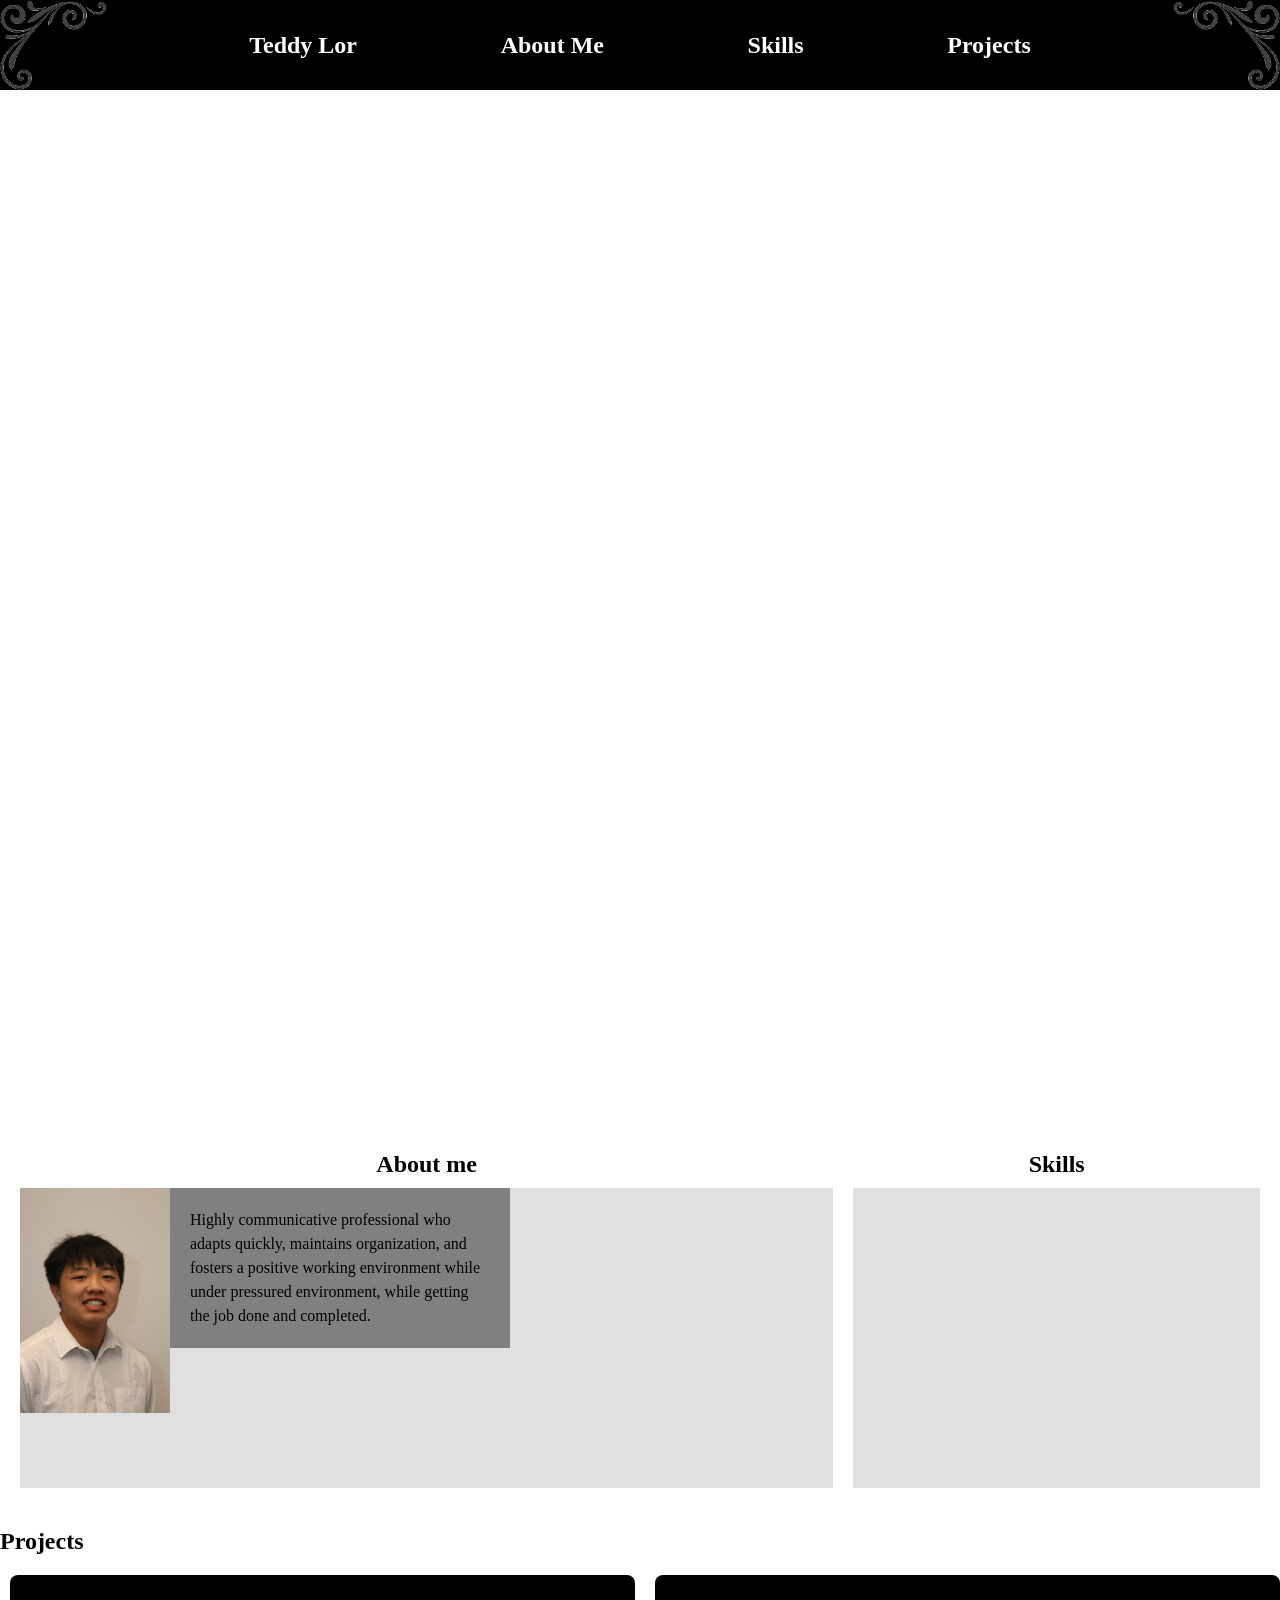
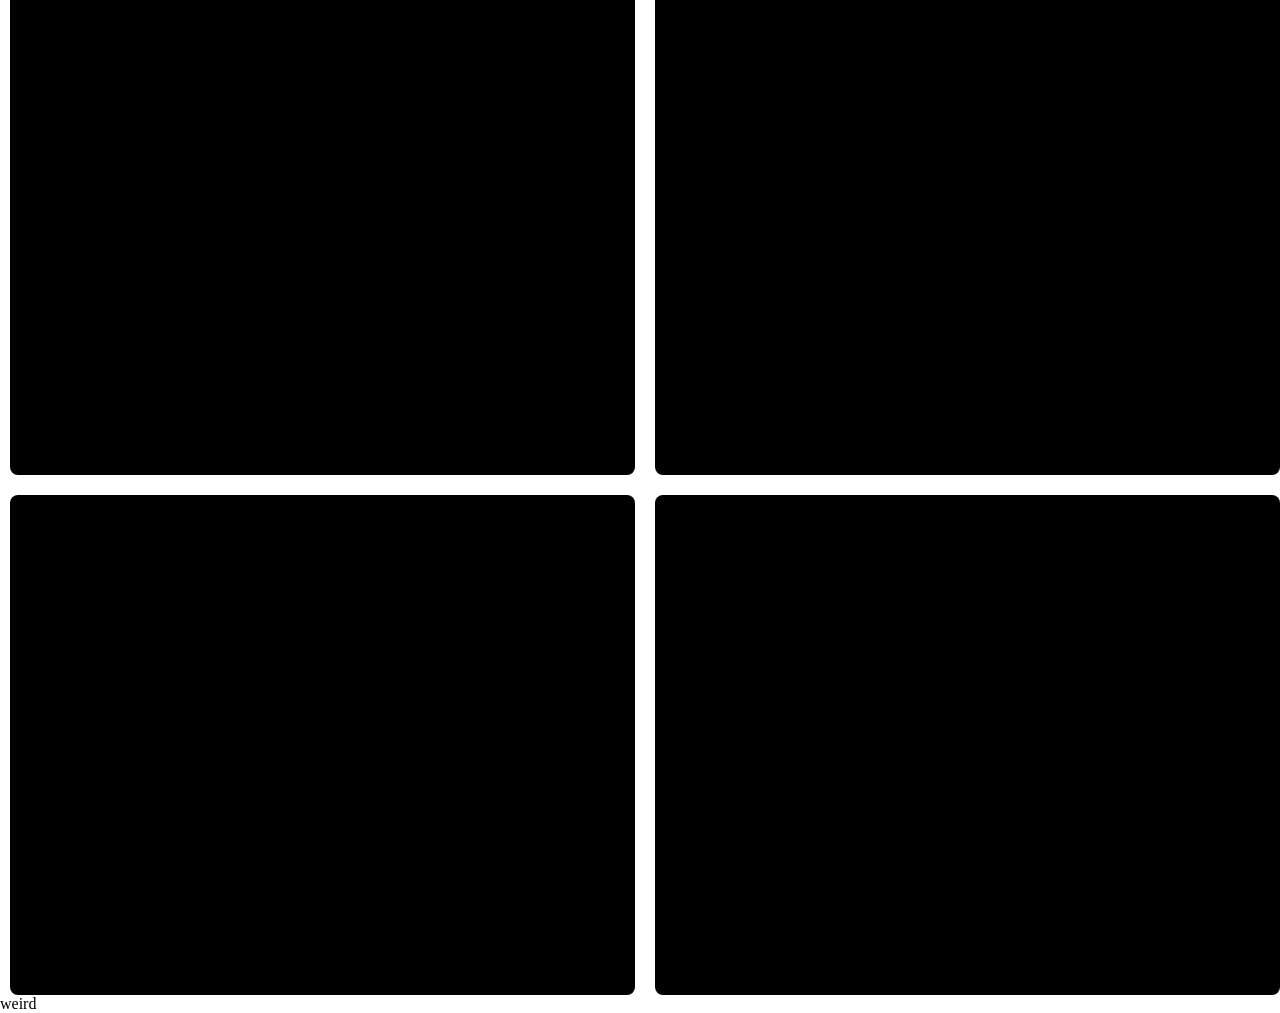
==== index.html @ a26bd7d4 "yelp 2nd" ====
<!DOCTYPE html>
<html lang="en">
<script src="script.js"></script>

<head>
    <link rel="stylesheet" href="style.css">
</head>

<body>
    <nav class="nav">
        <Img src="Leftnav.png"> </Img>
        <h1>Teddy Lor</h1>
        <h1 id="AboutMe">About Me</h1>
        <h1 id="Skills">Skills</h1>
        <h1 id="Projects">Projects</h1>
        <Img src="rightnav.png"> </Img>
    </nav>

    <main class="loop">
        <video width="2035px" autoplay muted loop>
            <source src="loop.mp4" type="video/mp4">
            Your browser does not support this video tag.
        </video>

        <section>

            <article class="all">
                <div class="column about-section">
                    <h2 id="AboutMe">About me</h2>
                    <div class="content-box about-content">
                        <img src="me.JPG" alt="myface" class="me">
                        <div class="textMe">
                            Highly communicative professional who adapts quickly, maintains
                            organization, and fosters a positive working environment while
                            under pressured environment, while getting the job done and completed.
                        </div>
                    </div>
                </div>

                <div class="column skills-section">
                    <h2 id="Skills">Skills</h2>
                    <div class="content-box skills-content">
                    </div>
                </div>
            </article>
            <h1>Projects</h1>
            <section class="Projects" id="Projects">
                <div class="proj"><img src=""></div>
                <div class="proj"><img src=""></div>
                <div class="proj"><img src=""></div>
                <div class="proj"><img src=""></div>
            </section>
        </section>
    </main>
    <script src="script.js"></script>
</body>
<footer>
    weird
</footer>





</html>
---- style.css ----
body {
    margin: 0%;
    padding: 0%;
}
.nav {
    display: flex;
    justify-content: space-between;
    align-items: center;
    background-color: black;
    color: white;
}
.nav img {
    height: 90px;
    color: white; 
    /* does nothing(color) */
}
video::-webkit-media-controls-panel {
    display: none; 
    opacity: 0;
}
.me {
    width: 5600px;
    height: fit-content;
}

.textMe {
    background-color: grey;
    width: 300px;

}
.head1 {
display: flex;
justify-content: space-around
}
.Projects {
    display: grid;
    grid-template-columns: repeat(2, 1fr); 
    gap: 20px; 
    padding-left: 10px;
  }
  
  .proj {
    background-color: black;
    height: 500px;
    border-radius: 8px;
  }
.all {
    display: flex;
    gap: 20px; 
    padding: 20px;
    font-family: serif;
}
.column {
    display: flex;
    flex-direction: column;
}
.about-section {
    flex: 2;/* exspands the box size width and makes it even */
}
.skills-section {
    flex: 1; /* exspands the box */
}
h2 {
    text-align: center;
    margin-bottom: 10px;
}
.content-box {
    background-color: #e0e0e0; 
    min-height: 300px;
    display: flex;
}
.about-content {
    display: flex;
    align-items: flex-start; 
}
.me {
    width: 150px; 
    height: auto;

}
.textMe {
    padding: 20px;
    line-height: 1.5;
}
.img.me {

}
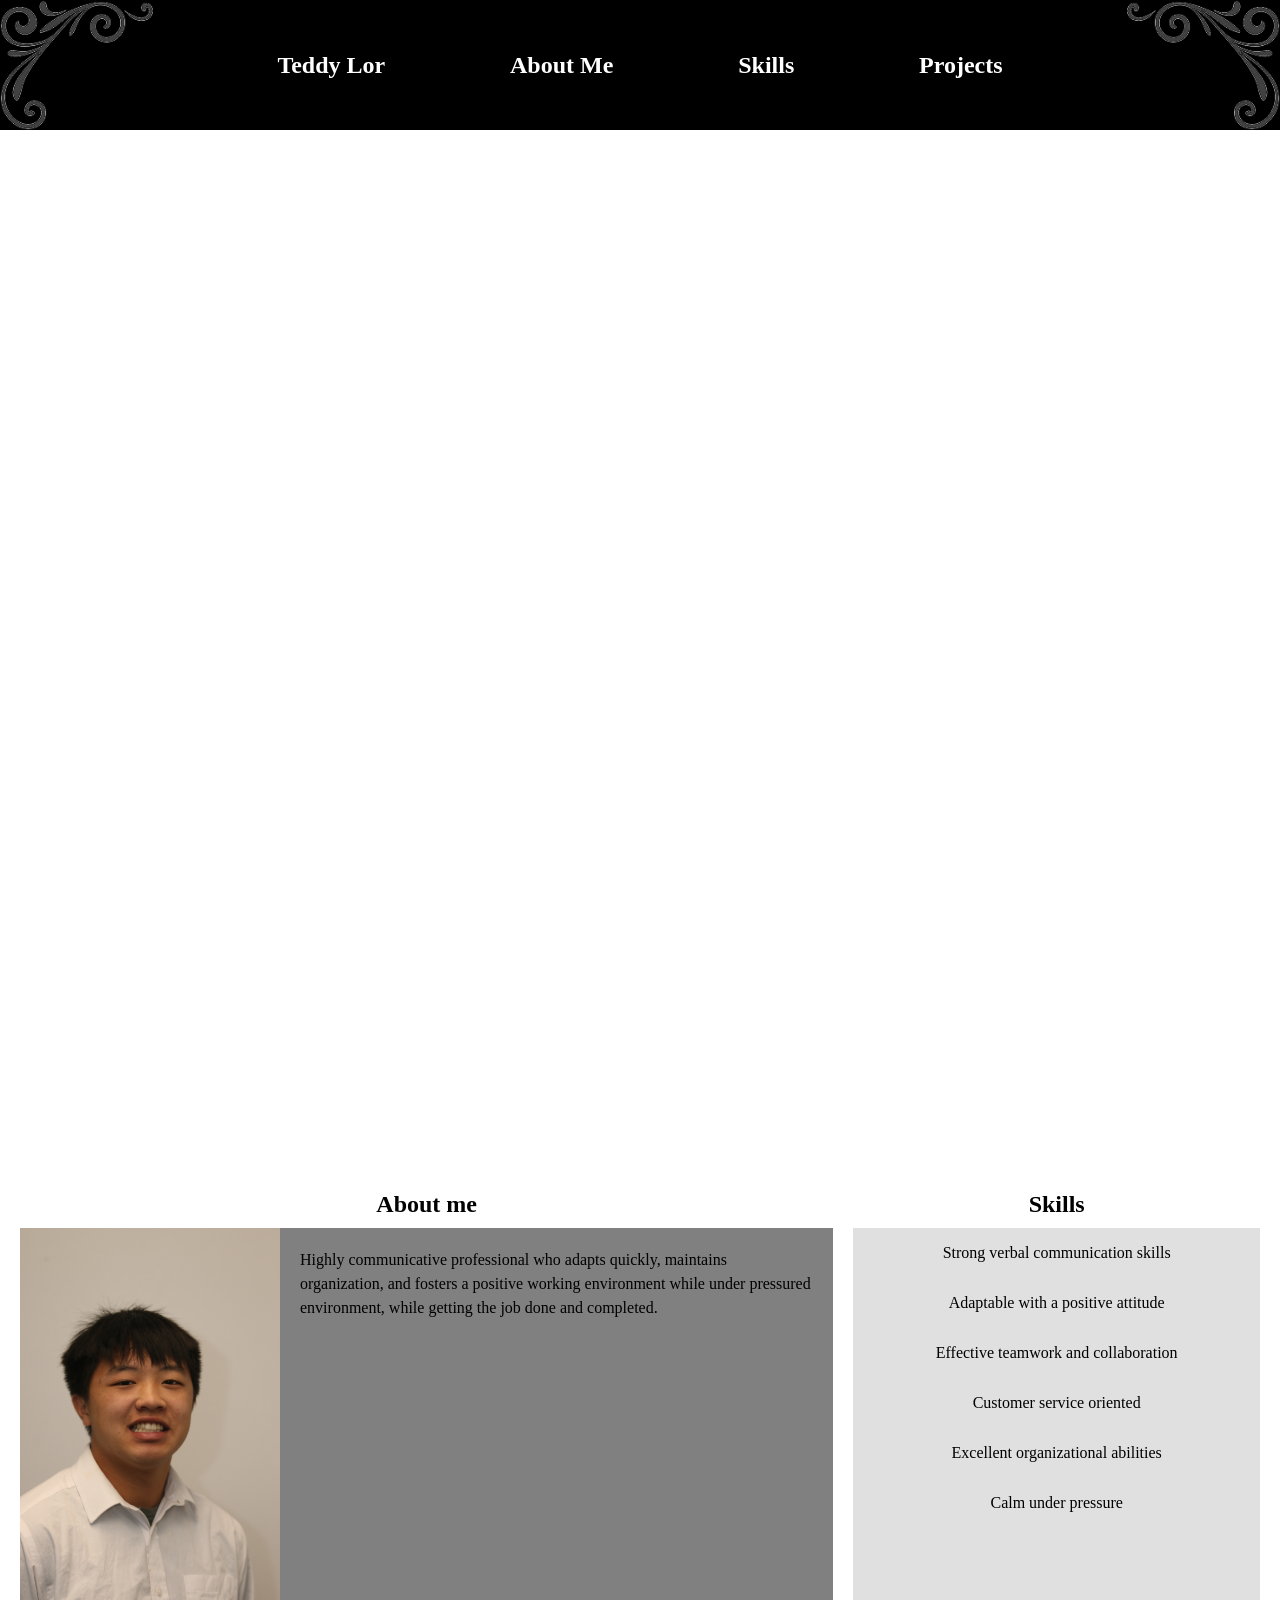
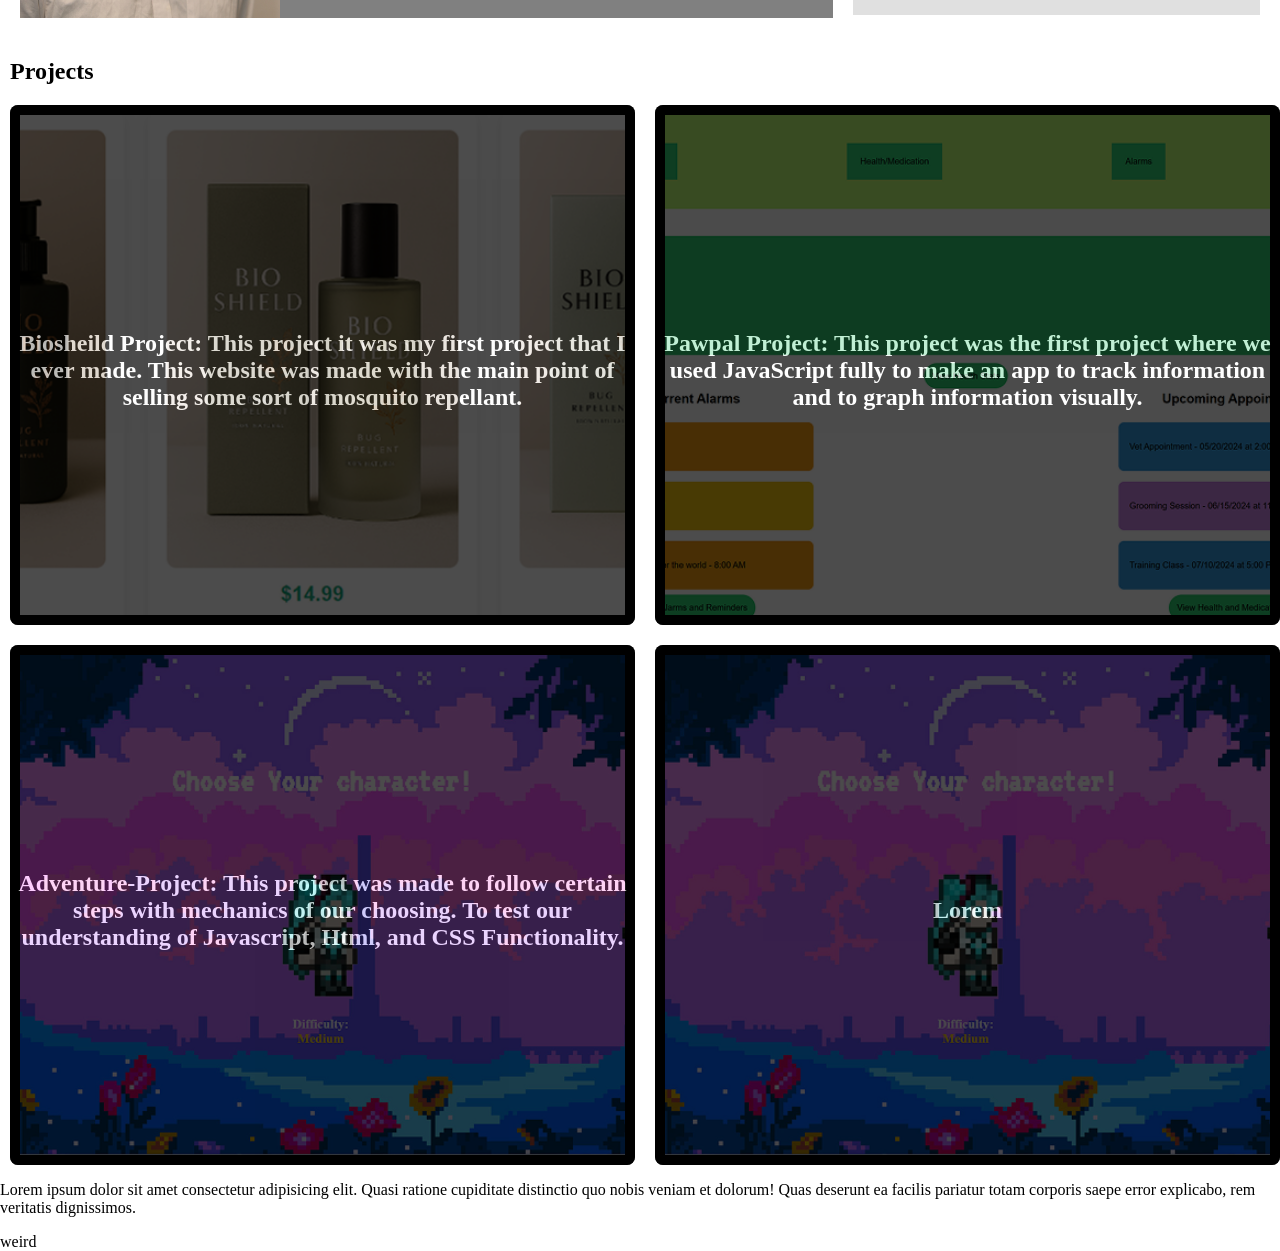
==== commit efc819d8: "w new" ====
--- a/index.html
+++ b/index.html
@@ -1,6 +1,6 @@
 <!DOCTYPE html>
 <html lang="en">
-<script src="script.js"></script>
+
 
 <head>
     <link rel="stylesheet" href="style.css">
@@ -25,31 +25,38 @@
         <section>
 
             <article class="all">
-                <div class="column about-section">
+                <section class="column about-section">
                     <h2 id="AboutMe">About me</h2>
                     <div class="content-box about-content">
-                        <img src="me.JPG" alt="myface" class="me">
-                        <div class="textMe">
+                        <img src="me.JPG" alt="myface" class="myface">
+                        <p class="textMe">
                             Highly communicative professional who adapts quickly, maintains
                             organization, and fosters a positive working environment while
                             under pressured environment, while getting the job done and completed.
-                        </div>
+                        </p>
                     </div>
-                </div>
+                </section>
 
-                <div class="column skills-section">
+                <section class="column skills-section">
                     <h2 id="Skills">Skills</h2>
                     <div class="content-box skills-content">
+                            <p>Strong verbal communication skills</p>
+                            <p>Adaptable with a positive attitude</p>
+                            <p>Effective teamwork and collaboration</p>
+                            <p>Customer service oriented</p>
+                            <p>Excellent organizational abilities</p>
+                            <p>Calm under pressure</p>
                     </div>
-                </div>
+                </section>
             </article>
-            <h1>Projects</h1>
+            <h1 class="proTitle">Projects</h1>
             <section class="Projects" id="Projects">
-                <div class="proj"><img src=""></div>
-                <div class="proj"><img src=""></div>
-                <div class="proj"><img src=""></div>
-                <div class="proj"><img src=""></div>
+                <div class="proj" id="Pro1" data-title="Biosheild Project: This project it was my first project that I ever made. This website was made with the main point of selling some sort of mosquito repellant."><img class="pro" src="Proj1.png"></div>
+                <div class="proj" id="Pro2" data-title="Pawpal Project: This project was the first project where we used JavaScript fully to make an app to track information and to graph information visually."><img class="pro" src="Proj2.png"></div>
+                <div class="proj" id="Pro3" data-title="Adventure-Project: This project was made to follow certain steps with mechanics of our choosing. To test our understanding of Javascript, Html, and CSS Functionality."><img class="pro" src="Proj3.png"></div>
+                <div class="proj" id="Pro4" data-title="Lorem"><img class="pro" src="Proj3.png"></div>
             </section>
+            <p>Lorem ipsum dolor sit amet consectetur adipisicing elit. Quasi ratione cupiditate distinctio quo nobis veniam et dolorum! Quas deserunt ea facilis pariatur totam corporis saepe error explicabo, rem veritatis dignissimos.</p>
         </section>
     </main>
     <script src="script.js"></script>
--- a/style.css
+++ b/style.css
@@ -8,9 +8,11 @@
     align-items: center;
     background-color: black;
     color: white;
+    margin: 0%;
+    padding: 0%;
 }
 .nav img {
-    height: 90px;
+    height: 130px;
     color: white; 
     /* does nothing(color) */
 }
@@ -18,14 +20,16 @@
     display: none; 
     opacity: 0;
 }
-.me {
-    width: 5600px;
-    height: fit-content;
+.myface {
+    height: 390px;
 }
 
 .textMe {
     background-color: grey;
-    width: 300px;
+    width: fit-content;
+    height: 350px;
+    margin: 0%;
+    padding: 0%;
 
 }
 .head1 {
@@ -39,11 +43,7 @@
     padding-left: 10px;
   }
   
-  .proj {
-    background-color: black;
-    height: 500px;
-    border-radius: 8px;
-  }
+
 .all {
     display: flex;
     gap: 20px; 
@@ -59,6 +59,7 @@
 }
 .skills-section {
     flex: 1; /* exspands the box */
+    height: 400px;
 }
 h2 {
     text-align: center;
@@ -66,7 +67,7 @@
 }
 .content-box {
     background-color: #e0e0e0; 
-    min-height: 300px;
+    height: fit-content;
     display: flex;
 }
 .about-content {
@@ -82,6 +83,46 @@
     padding: 20px;
     line-height: 1.5;
 }
-.img.me {
+.skills-content {
+    display: flex;
+    flex-direction: column;
+    justify-content: center;
+    align-items: center;
+    padding-bottom: 87px;
+}
+.proj {
+    display: flex;
+    align-content: center;
+    border-radius: 15px;
+    padding: 10px;
+    gap: 10px;
+    position: relative;
+    background-color: black;
+    height: 500px;
+    border-radius: 8px;
+    overflow: hidden;
+}
+.pro {
+    width: 100%;  
+    height: 100%;
+    object-fit: cover;
+}
+.proTitle {
+    padding-left: 10px;
+}
 
+.overlay {
+    position: absolute;
+    color: white;
+    top: 0;
+    left: 0;
+    width: 100%;
+    height: 100%;
+    background: black;
+    opacity: 70%;
+    transition: opacity 0.5s ease;
+    display: flex;
+    justify-content: center;
+    flex-direction: column;
+    align-items: center;
 }
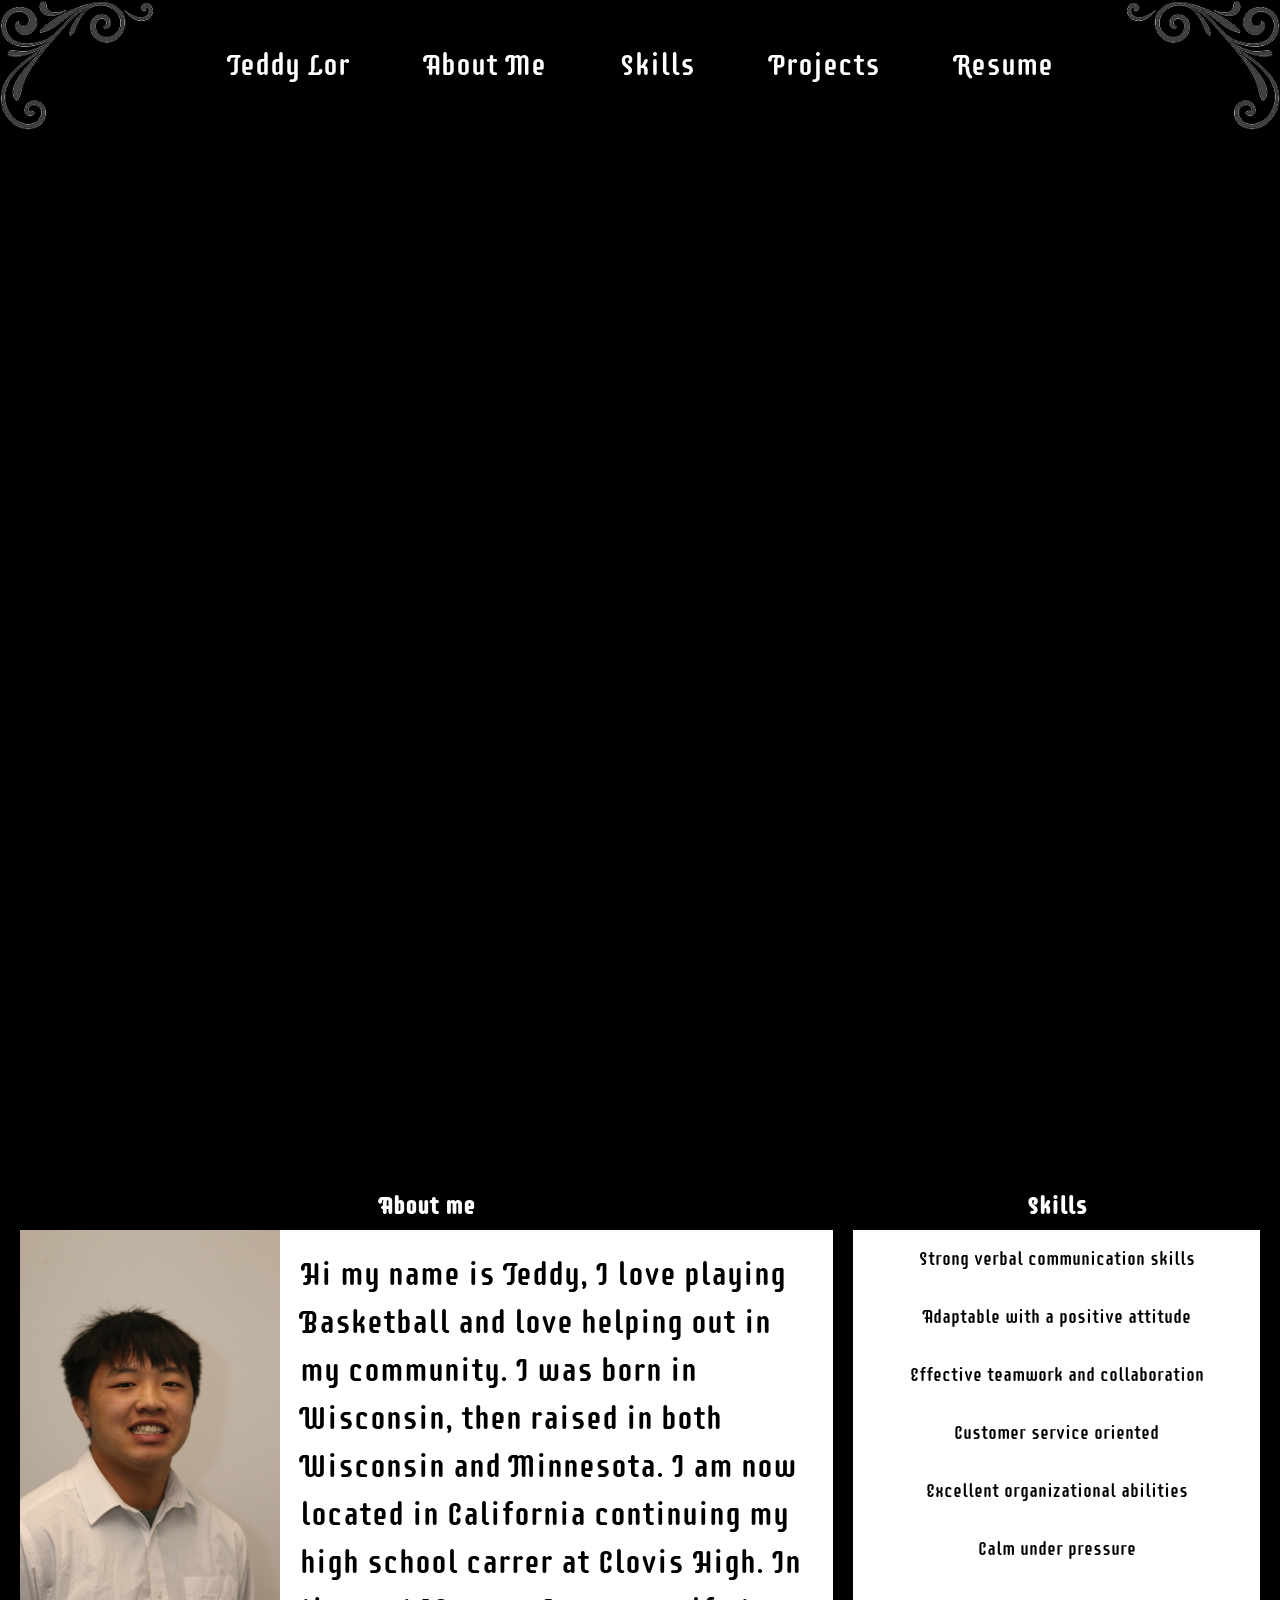
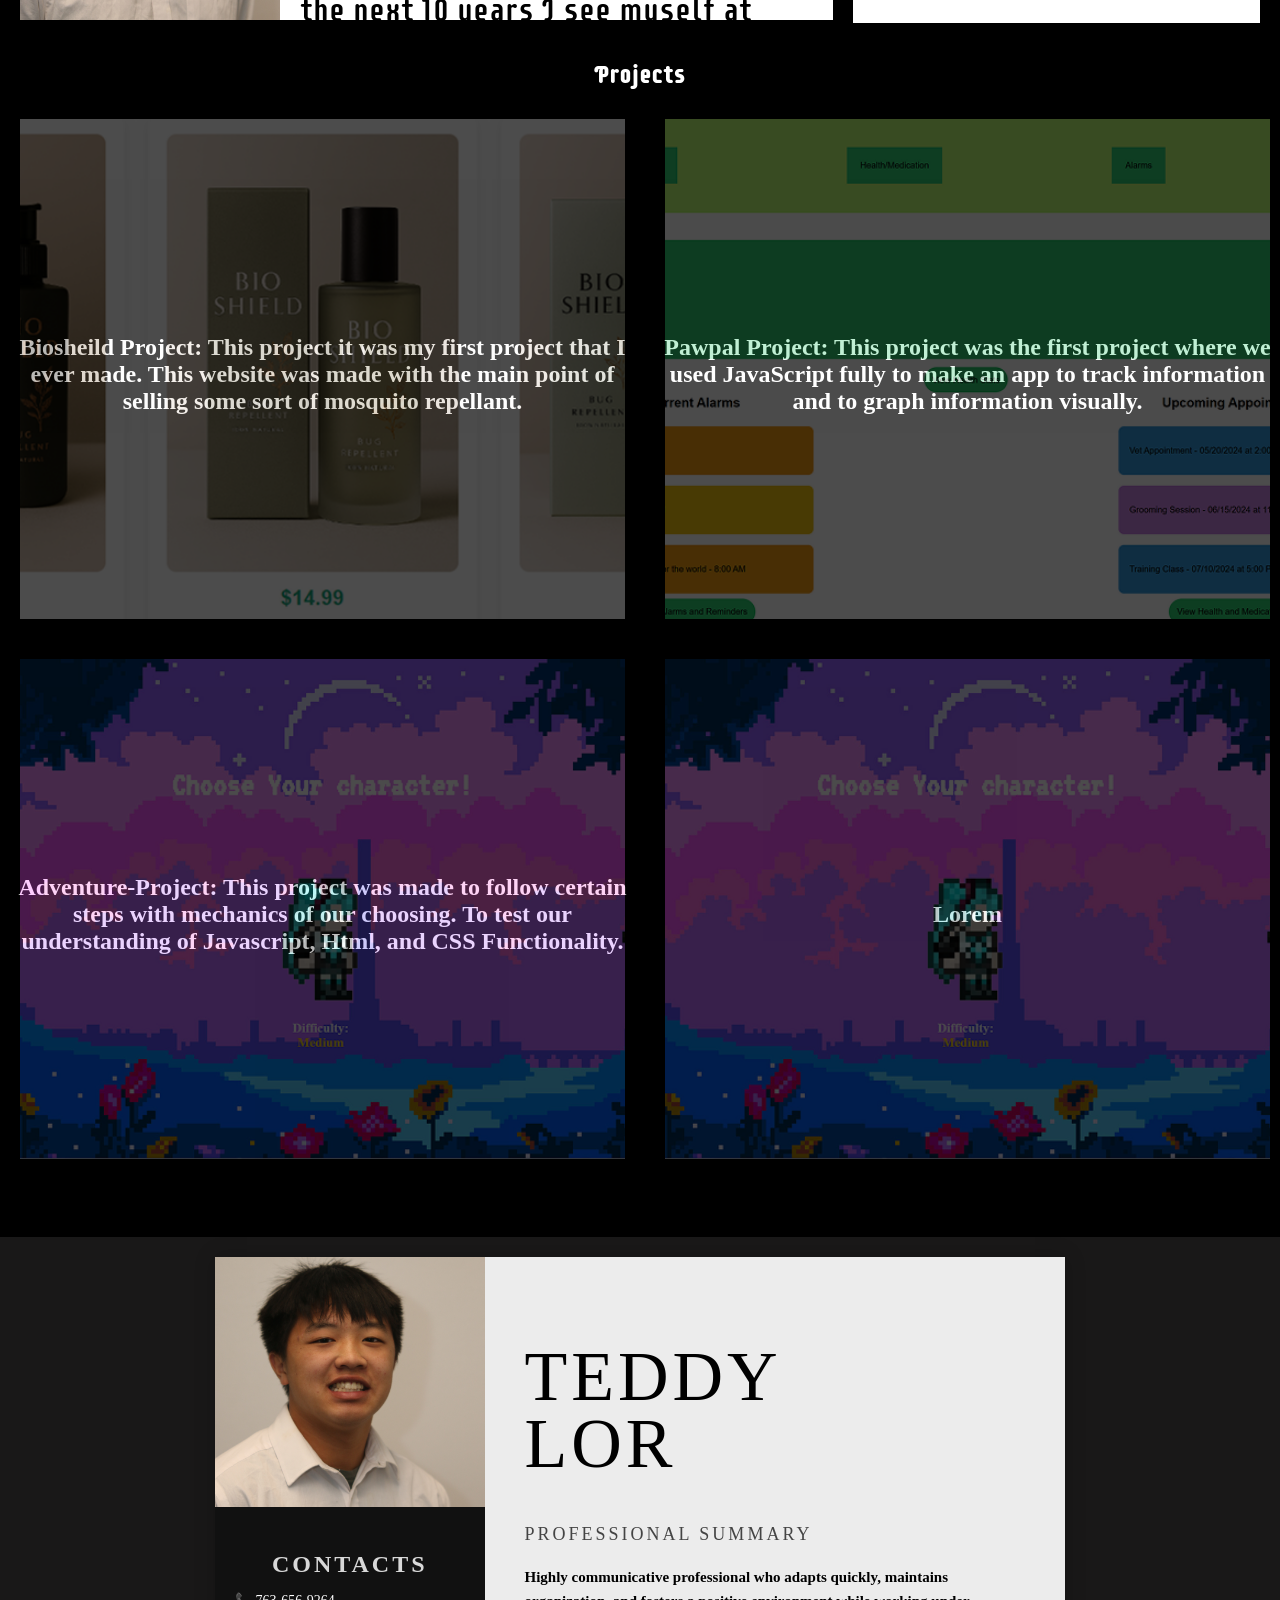
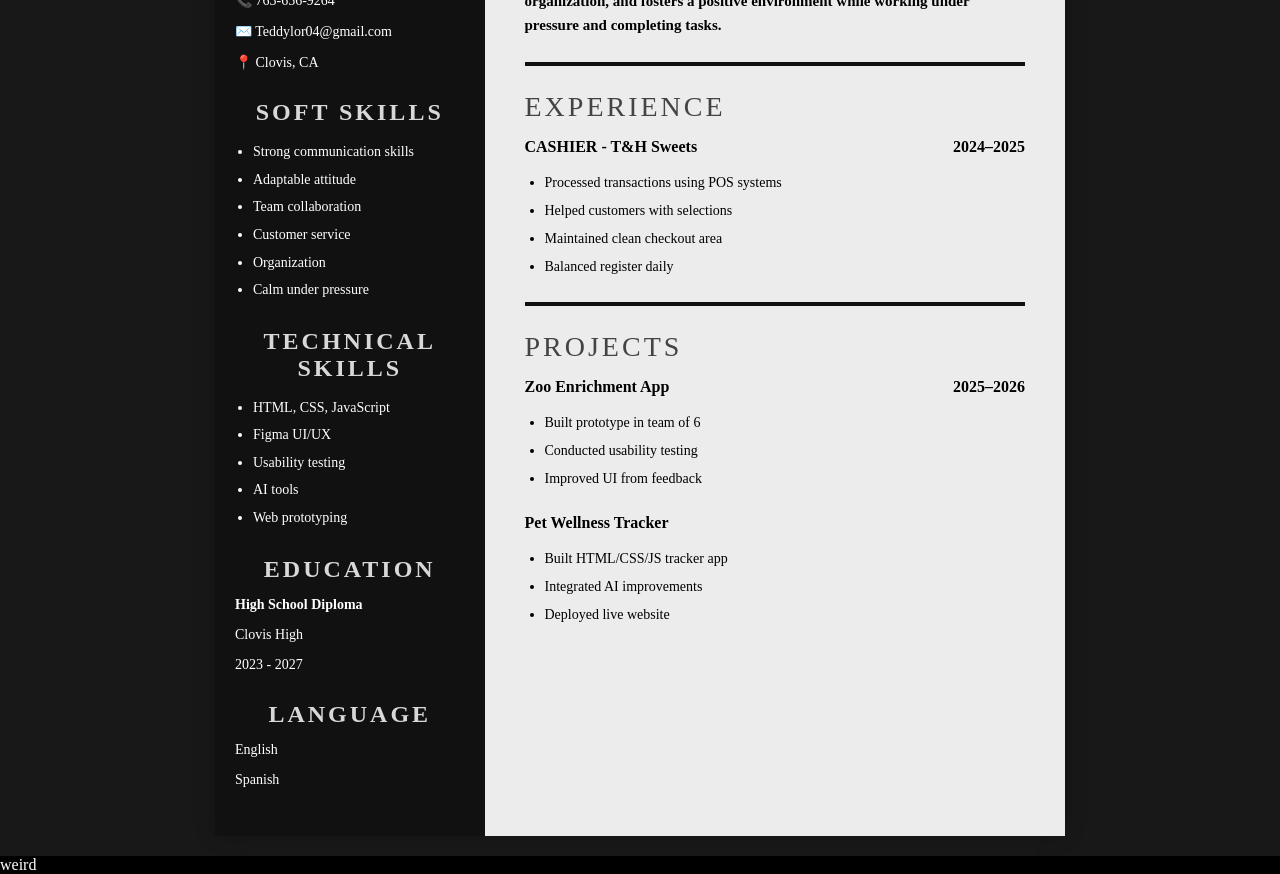
==== commit 130e6e37: "yay. 2nd" ====
--- a/index.html
+++ b/index.html
@@ -5,16 +5,18 @@
 <head>
     <link rel="stylesheet" href="style.css">
 </head>
+<nav class="nav">
+    <Img src="Leftnav.png"> </Img>
+    <a href= "#AboutMe">Teddy Lor</a>
+    <a href="#AboutMe">About Me</a>
+    <a href="#Skills">Skills</a>
+    <a href="#Projects">Projects</a>
+    <a href="#resume">Resume</a>
+    <Img src="rightnav.png"> </Img>
+</nav>
 
 <body>
-    <nav class="nav">
-        <Img src="Leftnav.png"> </Img>
-        <h1>Teddy Lor</h1>
-        <h1 id="AboutMe">About Me</h1>
-        <h1 id="Skills">Skills</h1>
-        <h1 id="Projects">Projects</h1>
-        <Img src="rightnav.png"> </Img>
-    </nav>
+
 
     <main class="loop">
         <video width="2035px" autoplay muted loop>
@@ -26,47 +28,165 @@
 
             <article class="all">
                 <section class="column about-section">
-                    <h2 id="AboutMe">About me</h2>
+                    <h2 class="AboutMe" id="AboutMe">About me</h2>
                     <div class="content-box about-content">
                         <img src="me.JPG" alt="myface" class="myface">
                         <p class="textMe">
-                            Highly communicative professional who adapts quickly, maintains
-                            organization, and fosters a positive working environment while
-                            under pressured environment, while getting the job done and completed.
-                        </p>
+                            Hi my name is Teddy, I love playing Basketball and love helping out in my community. I was
+                            born in Wisconsin, then raised in both Wisconsin and Minnesota. I am now located in
+                            California continuing my high school carrer at Clovis High.
+                            In the next 10 years I see myself at Fresno state taking my physchology major with a part
+                            time job. Thank you for your time and consideration.
                     </div>
                 </section>
 
                 <section class="column skills-section">
-                    <h2 id="Skills">Skills</h2>
+                    <h2 class="Skills" id="Skills">Skills</h2>
                     <div class="content-box skills-content">
-                            <p>Strong verbal communication skills</p>
-                            <p>Adaptable with a positive attitude</p>
-                            <p>Effective teamwork and collaboration</p>
-                            <p>Customer service oriented</p>
-                            <p>Excellent organizational abilities</p>
-                            <p>Calm under pressure</p>
+                        <p>Strong verbal communication skills</p>
+                        <p>Adaptable with a positive attitude</p>
+                        <p>Effective teamwork and collaboration</p>
+                        <p>Customer service oriented</p>
+                        <p>Excellent organizational abilities</p>
+                        <p>Calm under pressure</p>
                     </div>
                 </section>
             </article>
             <h1 class="proTitle">Projects</h1>
             <section class="Projects" id="Projects">
-                <div class="proj" id="Pro1" data-title="Biosheild Project: This project it was my first project that I ever made. This website was made with the main point of selling some sort of mosquito repellant."><img class="pro" src="Proj1.png"></div>
-                <div class="proj" id="Pro2" data-title="Pawpal Project: This project was the first project where we used JavaScript fully to make an app to track information and to graph information visually."><img class="pro" src="Proj2.png"></div>
-                <div class="proj" id="Pro3" data-title="Adventure-Project: This project was made to follow certain steps with mechanics of our choosing. To test our understanding of Javascript, Html, and CSS Functionality."><img class="pro" src="Proj3.png"></div>
+                <div class="proj" id="Pro1"
+                    data-title="Biosheild Project: This project it was my first project that I ever made. This website was made with the main point of selling some sort of mosquito repellant.">
+                    <img class="pro" src="Proj1.png"></div>
+                <div class="proj" id="Pro2"
+                    data-title="Pawpal Project: This project was the first project where we used JavaScript fully to make an app to track information and to graph information visually.">
+                    <img class="pro" src="Proj2.png"></div>
+                <div class="proj" id="Pro3"
+                    data-title="Adventure-Project: This project was made to follow certain steps with mechanics of our choosing. To test our understanding of Javascript, Html, and CSS Functionality.">
+                    <img class="pro" src="Proj3.png"></div>
                 <div class="proj" id="Pro4" data-title="Lorem"><img class="pro" src="Proj3.png"></div>
             </section>
-            <p>Lorem ipsum dolor sit amet consectetur adipisicing elit. Quasi ratione cupiditate distinctio quo nobis veniam et dolorum! Quas deserunt ea facilis pariatur totam corporis saepe error explicabo, rem veritatis dignissimos.</p>
+            <section class="3d stuff">
+
+            </section>
+            <p>Lorem ipsum dolor sit amet consectetur adipisicing elit. Quasi ratione cupiditate distinctio quo nobis
+                veniam et dolorum! Quas deserunt ea facilis pariatur totam corporis saepe error explicabo, rem veritatis
+                dignissimos.</p>
         </section>
     </main>
+    <div class="page">
+        <div class="resume" id="resume">
+            <div class="left">
+                <div class="img-box">
+                    <img src="me.JPG" />
+                </div>
+                <div class="left-content">
+                    <div class="section">
+                        <h2>CONTACTS</h2>
+                        <p>📞 763-656-9264</p>
+                        <p>✉️ Teddylor04@gmail.com</p>
+                        <p>📍 Clovis, CA</p>
+                    </div>
+                    <div class="section">
+                        <h2>SOFT SKILLS</h2>
+                        <ul>
+                            <li>Strong communication skills</li>
+                            <li>Adaptable attitude</li>
+                            <li>Team collaboration</li>
+                            <li>Customer service</li>
+                            <li>Organization</li>
+                            <li>Calm under pressure</li>
+                        </ul>
+                    </div>
+                    <div class="section">
+                        <h2>TECHNICAL SKILLS</h2>
+                        <ul>
+                            <li>HTML, CSS, JavaScript</li>
+                            <li>Figma UI/UX</li>
+                            <li>Usability testing</li>
+                            <li>AI tools</li>
+                            <li>Web prototyping</li>
+                        </ul>
+                    </div>
+                    <div class="section">
+                        <h2>EDUCATION</h2>
+                        <p><b>High School Diploma</b></p>
+                        <p>Clovis High</p>
+                        <p>2023 - 2027</p>
+                    </div>
+
+                    <div class="section">
+                        <h2>LANGUAGE</h2>
+                        <p>English</p>
+                        <p>Spanish</p>
+                    </div>
+
+                </div>
+            </div>
+            <div class="right">
+
+                <div class="name">
+                    <h1>TEDDY<br>LOR</h1>
+                    <div class="subtitle">PROFESSIONAL SUMMARY</div>
+                    <div class="summary">
+                        Highly communicative professional who adapts quickly,
+                        maintains organization, and fosters a positive environment
+                        while working under pressure and completing tasks.
+                    </div>
+                </div>
+
+                <div class="line"></div>
+
+                <div class="title">EXPERIENCE</div>
+
+                <div class="item">
+                    <div class="item-header">
+                        <span>CASHIER - T&H Sweets</span>
+                        <span>2024–2025</span>
+                    </div>
+                    <ul>
+                        <li>Processed transactions using POS systems</li>
+                        <li>Helped customers with selections</li>
+                        <li>Maintained clean checkout area</li>
+                        <li>Balanced register daily</li>
+                    </ul>
+                </div>
+
+                <div class="line"></div>
+
+                <div class="title">PROJECTS</div>
+
+                <div class="item">
+                    <div class="item-header">
+                        <span>Zoo Enrichment App</span>
+                        <span>2025–2026</span>
+                    </div>
+                    <ul>
+                        <li>Built prototype in team of 6</li>
+                        <li>Conducted usability testing</li>
+                        <li>Improved UI from feedback</li>
+                    </ul>
+                </div>
+
+                <div class="item">
+                    <div class="item-header">
+                        <span>Pet Wellness Tracker</span>
+                    </div>
+                    <ul>
+                        <li>Built HTML/CSS/JS tracker app</li>
+                        <li>Integrated AI improvements</li>
+                        <li>Deployed live website</li>
+                    </ul>
+                </div>
+
+            </div>
+
+        </div>
+
+    </div>
     <script src="script.js"></script>
 </body>
 <footer>
     weird
 </footer>
 
-
-
-
-
 </html>
--- a/style.css
+++ b/style.css
@@ -1,7 +1,14 @@
+@import url('https://fonts.googleapis.com/css2?family=Supermercado+One&display=swap');
+@import url('https://fonts.googleapis.com/css2?family=Libre+Barcode+39&display=swap');
+@import url('https://fonts.cdnfonts.com/css/sans-comic-sans');
 body {
     margin: 0%;
     padding: 0%;
-}
+    background-color: black;
+}
+html {
+    scroll-behavior: smooth; /* Applies smooth scrolling document-wide */
+  }
 .nav {
     display: flex;
     justify-content: space-between;
@@ -10,6 +17,8 @@
     color: white;
     margin: 0%;
     padding: 0%;
+    font-family: "Supermercado One", cursive;
+    font-size: 30px;
 }
 .nav img {
     height: 130px;
@@ -25,7 +34,7 @@
 }
 
 .textMe {
-    background-color: grey;
+    background-color: rgb(255, 255, 255);
     width: fit-content;
     height: 350px;
     margin: 0%;
@@ -66,13 +75,15 @@
     margin-bottom: 10px;
 }
 .content-box {
-    background-color: #e0e0e0; 
+    background-color: #ffffff; 
     height: fit-content;
     display: flex;
 }
 .about-content {
     display: flex;
     align-items: flex-start; 
+    font-family: "Supermercado One", cursive;
+font-size: xx-large;
 }
 .me {
     width: 150px; 
@@ -88,7 +99,9 @@
     flex-direction: column;
     justify-content: center;
     align-items: center;
-    padding-bottom: 87px;
+    padding-bottom: 45px;
+    font-family: "Supermercado One", cursive;
+    font-size: large;
 }
 .proj {
     display: flex;
@@ -106,9 +119,14 @@
     width: 100%;  
     height: 100%;
     object-fit: cover;
+    display: flex;
+    justify-content: center;
 }
 .proTitle {
-    padding-left: 10px;
+    display: flex;
+    justify-content: center;
+    color: white;
+    font-family: "Supermercado One", cursive;
 }
 
 .overlay {
@@ -126,3 +144,161 @@
     flex-direction: column;
     align-items: center;
 }
+a {
+    color: rgb(255, 255, 255); /* Set to your desired color */
+    text-decoration: none; /* Optional: also removes the underline */
+  }
+.AboutMe {
+    color: white;
+    font-family: "Supermercado One", cursive;
+}
+.Skills {
+color: white;
+font-family: "Supermercado One", cursive;
+}
+
+footer {
+    color: white;
+}
+.BackBtn {
+    color: white;
+    font-family: "Supermercado One", cursive;
+    background-color: transparent;
+    width: 10px;
+    height: auto;
+    padding-left: 15px;
+    
+}
+
+.projText {
+    color: white;
+    font-size: large;
+    font-family: "Supermercado One" cursive;
+    display: flex;
+    flex-direction: column;
+    justify-content: center;
+    align-items: center;
+
+
+}
+/* resume stuff */
+.page{
+    background:#191818;
+    min-height:100vh;
+    display:flex;
+    justify-content:center;
+    align-items:center;
+    padding:20px;
+}
+
+.resume{
+    width:850px;
+    background:#ececec;
+    display:flex;
+    box-shadow:0 0 20px rgba(0,0,0,0.2);
+}
+
+/* LEFT SIDE */
+.left{
+    width:35%;
+    background:#111;
+    color:#fff;
+}
+
+.left .img-box img{
+    width:100%;
+    height:250px;
+    object-fit:cover;
+}
+
+.left-content{
+    padding:20px;
+}
+
+.section{
+    margin-bottom:28px;
+}
+
+.section h2{
+    font-size:24px;
+    letter-spacing:3px;
+    margin-bottom:12px;
+    color:#d8d8d8;
+}
+
+.section ul{
+    padding-left:18px;
+}
+
+.section li{
+    font-size:14px;
+    margin-bottom:8px;
+    line-height:1.4;
+}
+
+.section p{
+    font-size:14px;
+    margin-bottom:8px;
+}
+
+/* RIGHT SIDE */
+.right{
+    width:65%;
+    padding:40px;
+}
+
+.name h1{
+    font-size:70px;
+    font-weight:300;
+    letter-spacing:4px;
+    line-height:0.95;
+}
+
+.subtitle{
+    margin-top:10px;
+    font-size:18px;
+    letter-spacing:3px;
+    color:#444;
+}
+
+.summary{
+    margin-top:20px;
+    font-size:15px;
+    line-height:1.6;
+    font-weight:600;
+}
+
+.line{
+    height:4px;
+    background:#111;
+    margin:25px 0;
+}
+
+.title{
+    font-size:28px;
+    letter-spacing:3px;
+    color:#444;
+    margin-bottom:15px;
+    font-weight:300;
+}
+
+.item{
+    margin-bottom:25px;
+}
+
+.item-header{
+    display:flex;
+    justify-content:space-between;
+    font-weight:bold;
+    margin-bottom:5px;
+}
+
+.item ul{
+    padding-left:20px;
+}
+
+.item li{
+    font-size:14px;
+    margin-bottom:7px;
+    line-height:1.5;
+}
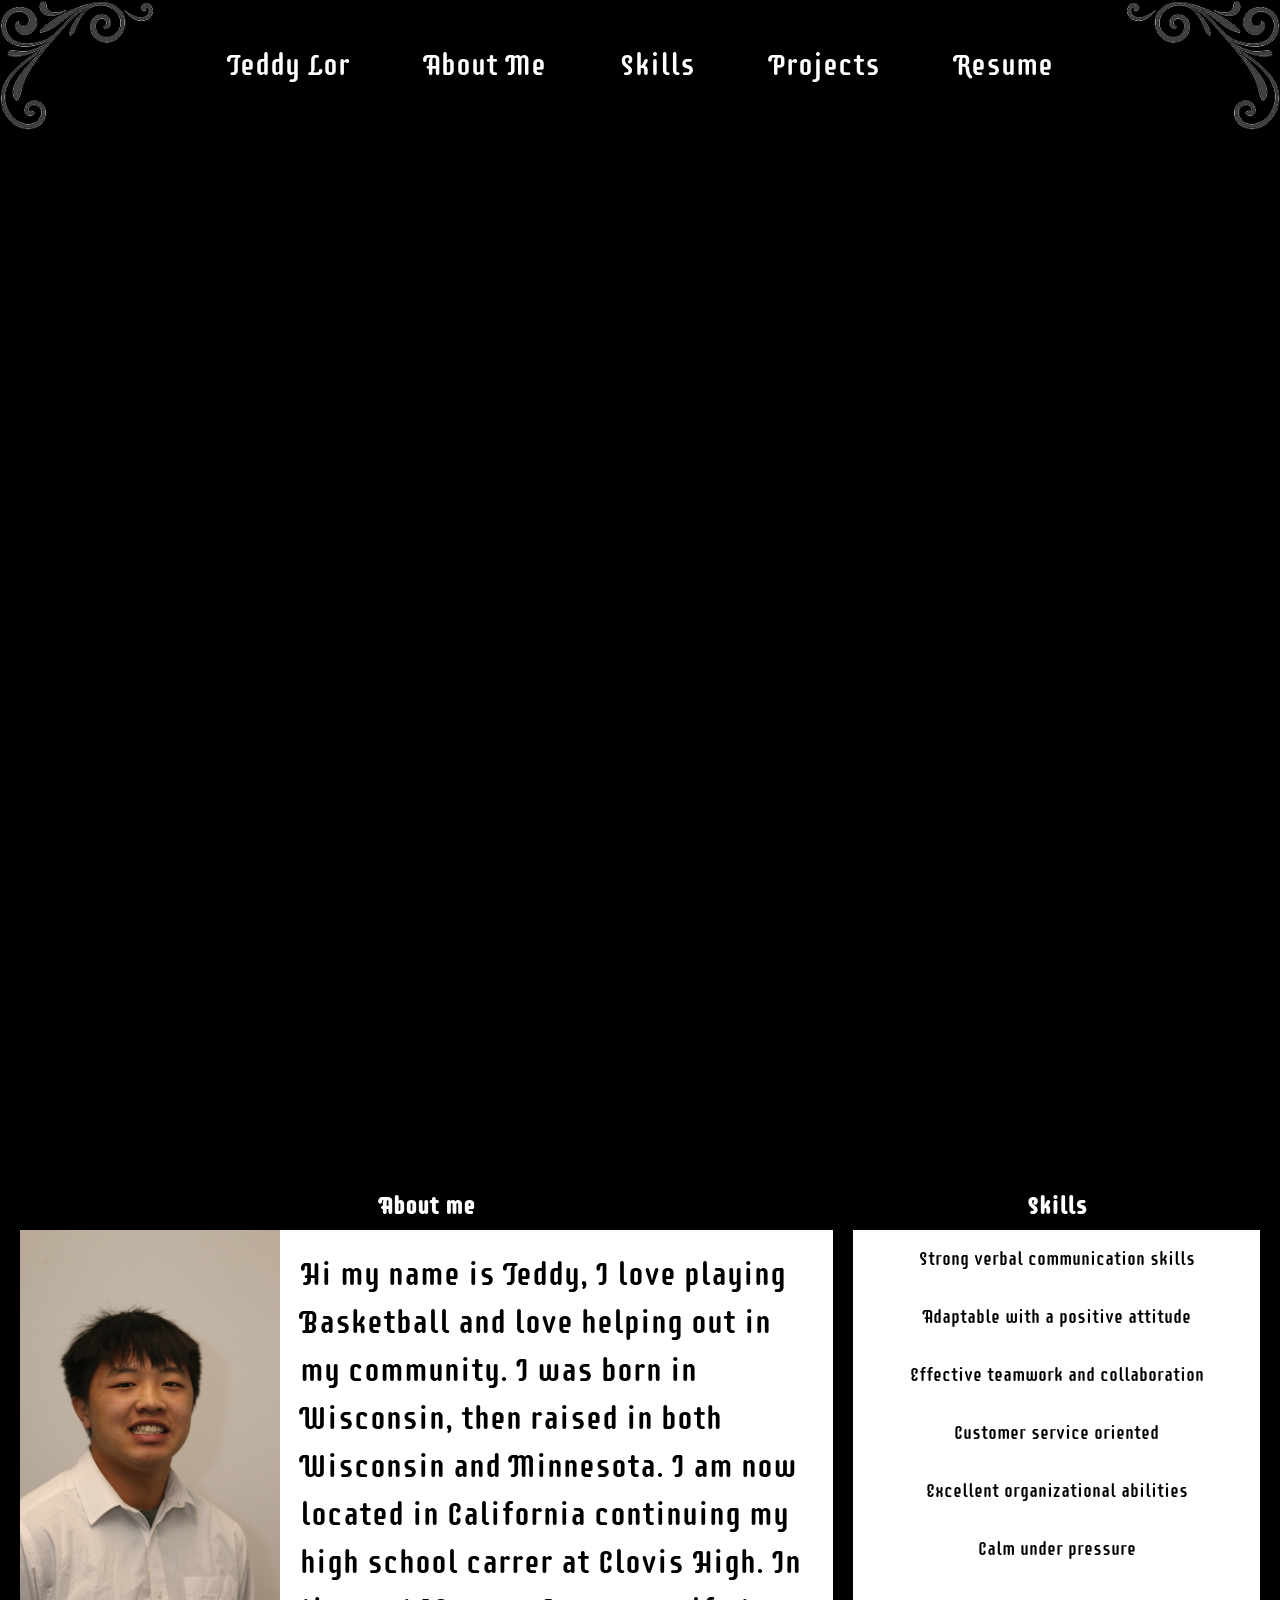
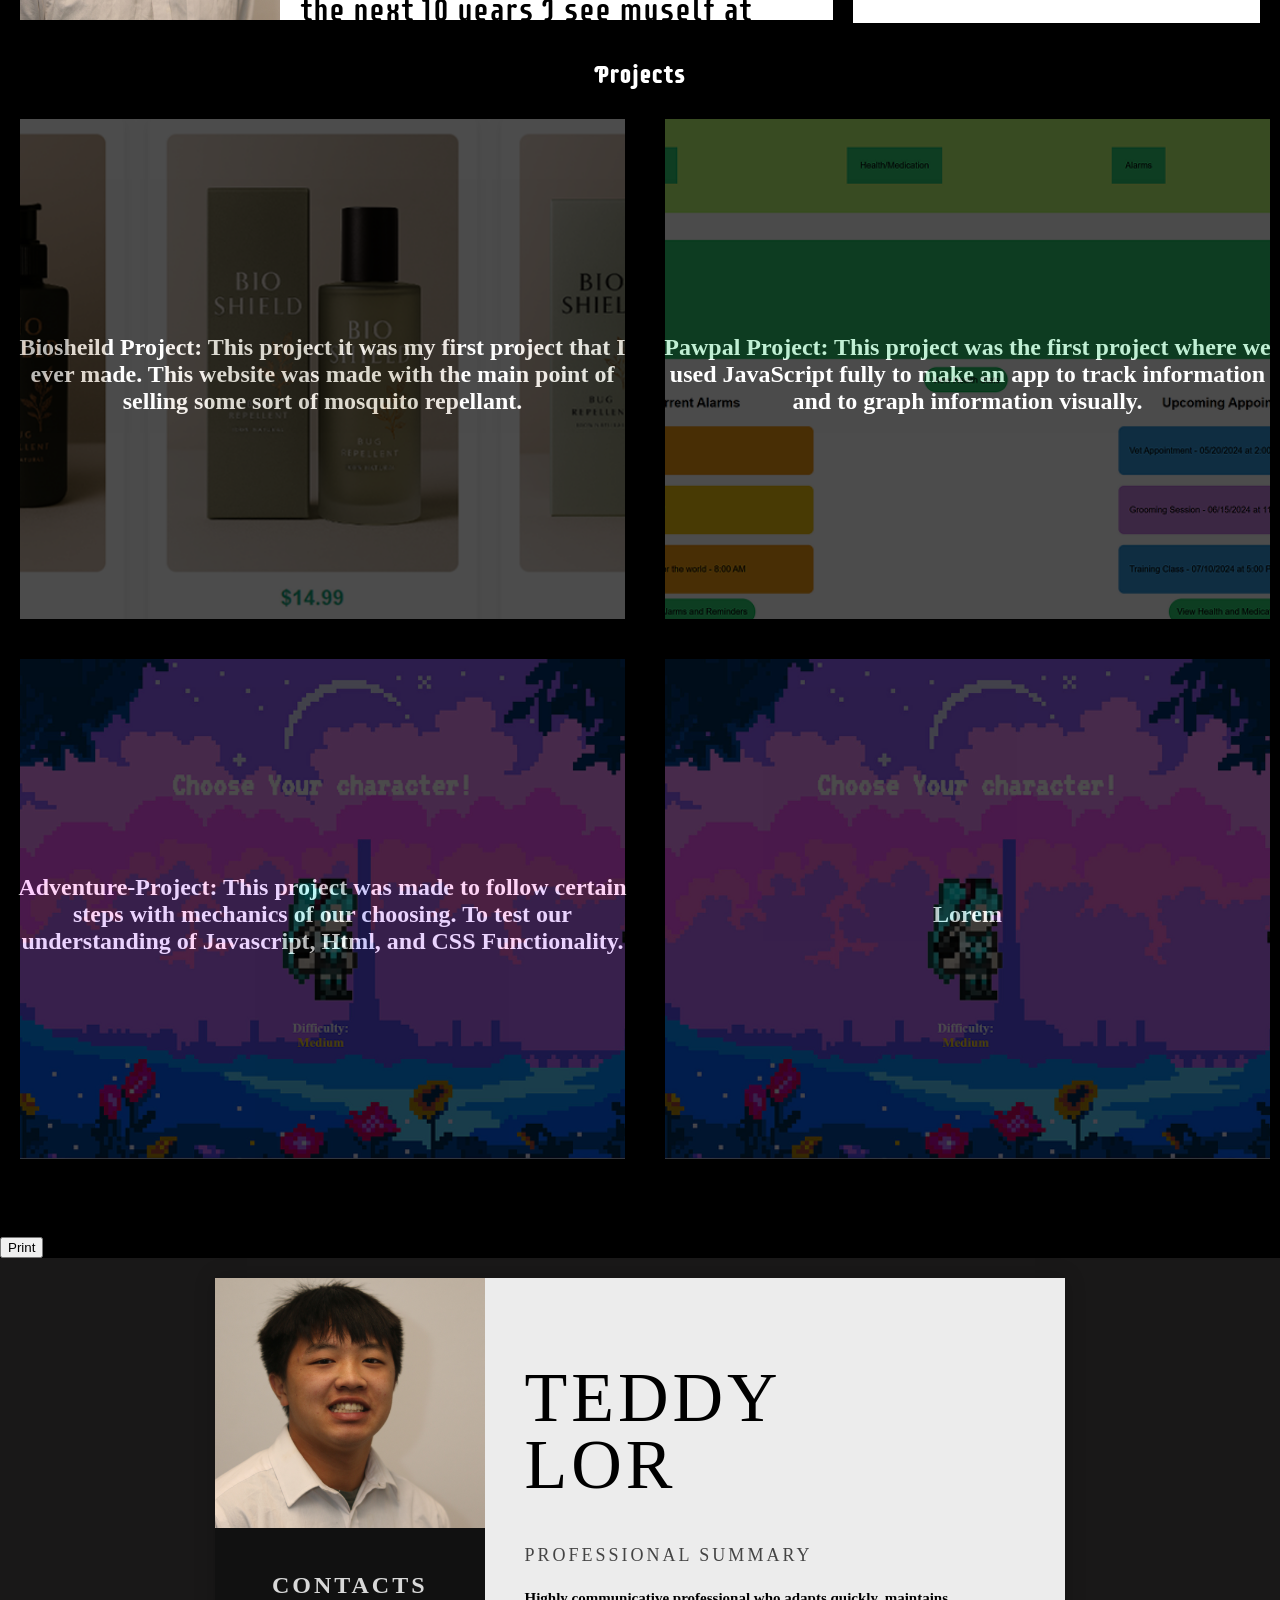
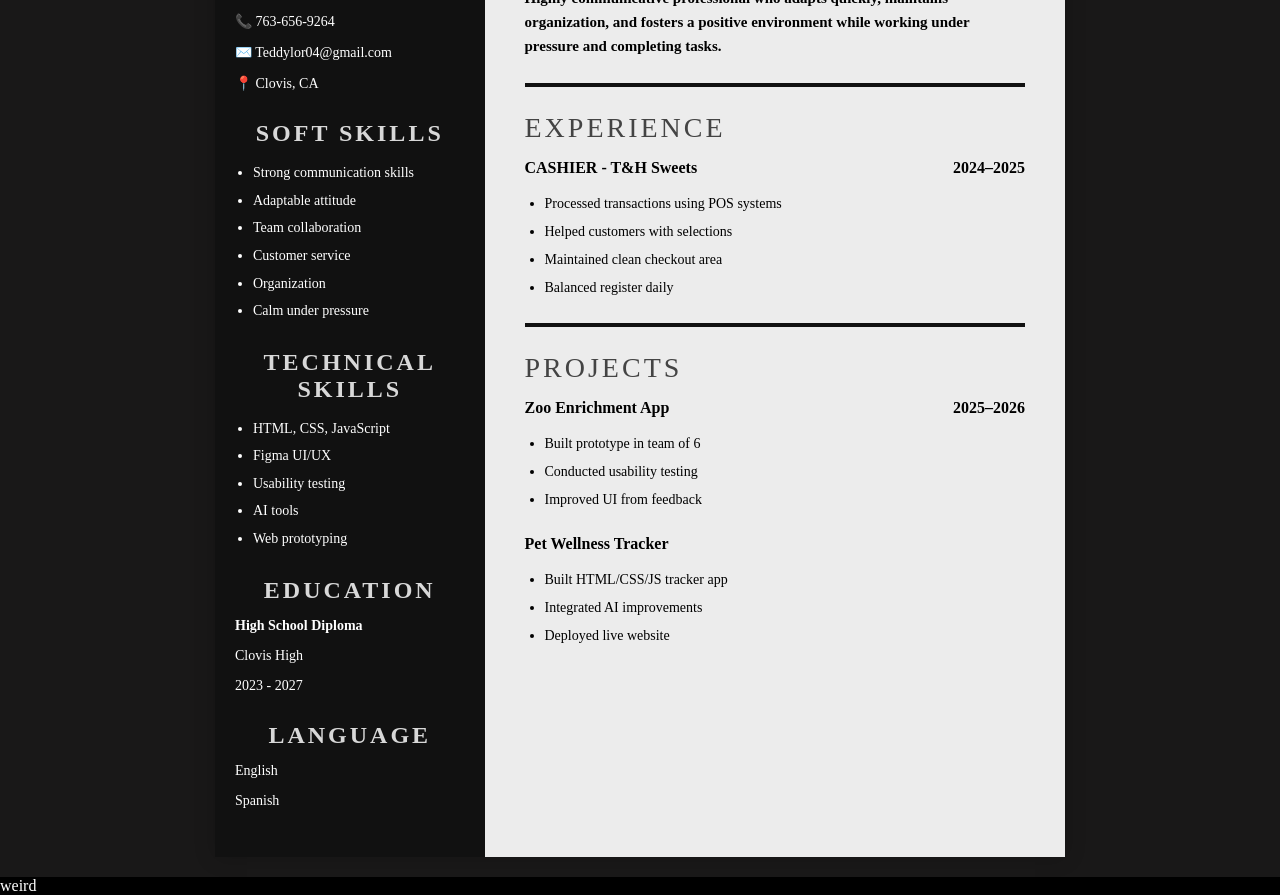
==== commit ac5b6ff7: "yay yay" ====
--- a/index.html
+++ b/index.html
@@ -7,7 +7,7 @@
 </head>
 <nav class="nav">
     <Img src="Leftnav.png"> </Img>
-    <a href= "#AboutMe">Teddy Lor</a>
+    <a href="#AboutMe">Teddy Lor</a>
     <a href="#AboutMe">About Me</a>
     <a href="#Skills">Skills</a>
     <a href="#Projects">Projects</a>
@@ -56,13 +56,16 @@
             <section class="Projects" id="Projects">
                 <div class="proj" id="Pro1"
                     data-title="Biosheild Project: This project it was my first project that I ever made. This website was made with the main point of selling some sort of mosquito repellant.">
-                    <img class="pro" src="Proj1.png"></div>
+                    <img class="pro" src="Proj1.png">
+                </div>
                 <div class="proj" id="Pro2"
                     data-title="Pawpal Project: This project was the first project where we used JavaScript fully to make an app to track information and to graph information visually.">
-                    <img class="pro" src="Proj2.png"></div>
+                    <img class="pro" src="Proj2.png">
+                </div>
                 <div class="proj" id="Pro3"
                     data-title="Adventure-Project: This project was made to follow certain steps with mechanics of our choosing. To test our understanding of Javascript, Html, and CSS Functionality.">
-                    <img class="pro" src="Proj3.png"></div>
+                    <img class="pro" src="Proj3.png">
+                </div>
                 <div class="proj" id="Pro4" data-title="Lorem"><img class="pro" src="Proj3.png"></div>
             </section>
             <section class="3d stuff">
@@ -73,115 +76,118 @@
                 dignissimos.</p>
         </section>
     </main>
-    <div class="page">
-        <div class="resume" id="resume">
-            <div class="left">
-                <div class="img-box">
-                    <img src="me.JPG" />
+
+    <button id="printBtn" onclick="window.print()">Print</button>
+    <div id="section-to-print">
+        <div class="page">
+            <div class="resume" id="resume">
+                <div class="left">
+                    <div class="img-box">
+                        <img src="me.JPG" />
+                    </div>
+                    <div class="left-content">
+                        <div class="section">
+                            <h2>CONTACTS</h2>
+                            <p>📞 763-656-9264</p>
+                            <p>✉️ Teddylor04@gmail.com</p>
+                            <p>📍 Clovis, CA</p>
+                        </div>
+                        <div class="section">
+                            <h2>SOFT SKILLS</h2>
+                            <ul>
+                                <li>Strong communication skills</li>
+                                <li>Adaptable attitude</li>
+                                <li>Team collaboration</li>
+                                <li>Customer service</li>
+                                <li>Organization</li>
+                                <li>Calm under pressure</li>
+                            </ul>
+                        </div>
+                        <div class="section">
+                            <h2>TECHNICAL SKILLS</h2>
+                            <ul>
+                                <li>HTML, CSS, JavaScript</li>
+                                <li>Figma UI/UX</li>
+                                <li>Usability testing</li>
+                                <li>AI tools</li>
+                                <li>Web prototyping</li>
+                            </ul>
+                        </div>
+                        <div class="section">
+                            <h2>EDUCATION</h2>
+                            <p><b>High School Diploma</b></p>
+                            <p>Clovis High</p>
+                            <p>2023 - 2027</p>
+                        </div>
+
+                        <div class="section">
+                            <h2>LANGUAGE</h2>
+                            <p>English</p>
+                            <p>Spanish</p>
+                        </div>
+
+                    </div>
                 </div>
-                <div class="left-content">
-                    <div class="section">
-                        <h2>CONTACTS</h2>
-                        <p>📞 763-656-9264</p>
-                        <p>✉️ Teddylor04@gmail.com</p>
-                        <p>📍 Clovis, CA</p>
+                <div class="right">
+
+                    <div class="name">
+                        <h1>TEDDY<br>LOR</h1>
+                        <div class="subtitle">PROFESSIONAL SUMMARY</div>
+                        <div class="summary">
+                            Highly communicative professional who adapts quickly,
+                            maintains organization, and fosters a positive environment
+                            while working under pressure and completing tasks.
+                        </div>
                     </div>
-                    <div class="section">
-                        <h2>SOFT SKILLS</h2>
+
+                    <div class="line"></div>
+
+                    <div class="title">EXPERIENCE</div>
+
+                    <div class="item">
+                        <div class="item-header">
+                            <span>CASHIER - T&H Sweets</span>
+                            <span>2024–2025</span>
+                        </div>
                         <ul>
-                            <li>Strong communication skills</li>
-                            <li>Adaptable attitude</li>
-                            <li>Team collaboration</li>
-                            <li>Customer service</li>
-                            <li>Organization</li>
-                            <li>Calm under pressure</li>
+                            <li>Processed transactions using POS systems</li>
+                            <li>Helped customers with selections</li>
+                            <li>Maintained clean checkout area</li>
+                            <li>Balanced register daily</li>
                         </ul>
                     </div>
-                    <div class="section">
-                        <h2>TECHNICAL SKILLS</h2>
+
+                    <div class="line"></div>
+
+                    <div class="title">PROJECTS</div>
+
+                    <div class="item">
+                        <div class="item-header">
+                            <span>Zoo Enrichment App</span>
+                            <span>2025–2026</span>
+                        </div>
                         <ul>
-                            <li>HTML, CSS, JavaScript</li>
-                            <li>Figma UI/UX</li>
-                            <li>Usability testing</li>
-                            <li>AI tools</li>
-                            <li>Web prototyping</li>
+                            <li>Built prototype in team of 6</li>
+                            <li>Conducted usability testing</li>
+                            <li>Improved UI from feedback</li>
                         </ul>
                     </div>
-                    <div class="section">
-                        <h2>EDUCATION</h2>
-                        <p><b>High School Diploma</b></p>
-                        <p>Clovis High</p>
-                        <p>2023 - 2027</p>
-                    </div>
 
-                    <div class="section">
-                        <h2>LANGUAGE</h2>
-                        <p>English</p>
-                        <p>Spanish</p>
+                    <div class="item">
+                        <div class="item-header">
+                            <span>Pet Wellness Tracker</span>
+                        </div>
+                        <ul>
+                            <li>Built HTML/CSS/JS tracker app</li>
+                            <li>Integrated AI improvements</li>
+                            <li>Deployed live website</li>
+                        </ul>
                     </div>
 
                 </div>
-            </div>
-            <div class="right">
-
-                <div class="name">
-                    <h1>TEDDY<br>LOR</h1>
-                    <div class="subtitle">PROFESSIONAL SUMMARY</div>
-                    <div class="summary">
-                        Highly communicative professional who adapts quickly,
-                        maintains organization, and fosters a positive environment
-                        while working under pressure and completing tasks.
-                    </div>
-                </div>
-
-                <div class="line"></div>
-
-                <div class="title">EXPERIENCE</div>
-
-                <div class="item">
-                    <div class="item-header">
-                        <span>CASHIER - T&H Sweets</span>
-                        <span>2024–2025</span>
-                    </div>
-                    <ul>
-                        <li>Processed transactions using POS systems</li>
-                        <li>Helped customers with selections</li>
-                        <li>Maintained clean checkout area</li>
-                        <li>Balanced register daily</li>
-                    </ul>
-                </div>
-
-                <div class="line"></div>
-
-                <div class="title">PROJECTS</div>
-
-                <div class="item">
-                    <div class="item-header">
-                        <span>Zoo Enrichment App</span>
-                        <span>2025–2026</span>
-                    </div>
-                    <ul>
-                        <li>Built prototype in team of 6</li>
-                        <li>Conducted usability testing</li>
-                        <li>Improved UI from feedback</li>
-                    </ul>
-                </div>
-
-                <div class="item">
-                    <div class="item-header">
-                        <span>Pet Wellness Tracker</span>
-                    </div>
-                    <ul>
-                        <li>Built HTML/CSS/JS tracker app</li>
-                        <li>Integrated AI improvements</li>
-                        <li>Deployed live website</li>
-                    </ul>
-                </div>
 
             </div>
-
         </div>
-
     </div>
     <script src="script.js"></script>
 </body>
--- a/style.css
+++ b/style.css
@@ -167,7 +167,11 @@
     width: 10px;
     height: auto;
     padding-left: 15px;
+    transition: transform 0.3s ease;
     
+}
+.BackBtn :hover {
+    transform: scale(1.1);
 }
 
 .projText {
@@ -301,4 +305,28 @@
     font-size:14px;
     margin-bottom:7px;
     line-height:1.5;
-}+}
+.printBtn{
+    display: flex;
+    align-self: end;
+    justify-content: end;
+}
+@media print {
+    /* Hide everything */
+    body * {
+      visibility: hidden;
+    }
+    /* Show only the specific section and its contents */
+    #section-to-print, #section-to-print * {
+      visibility: visible;
+    }
+    /* Position the section at the top of the printed page */
+    #section-to-print {
+      position: absolute;
+      left: 0;
+      top: 0;
+    }
+  }
+  
+
+  
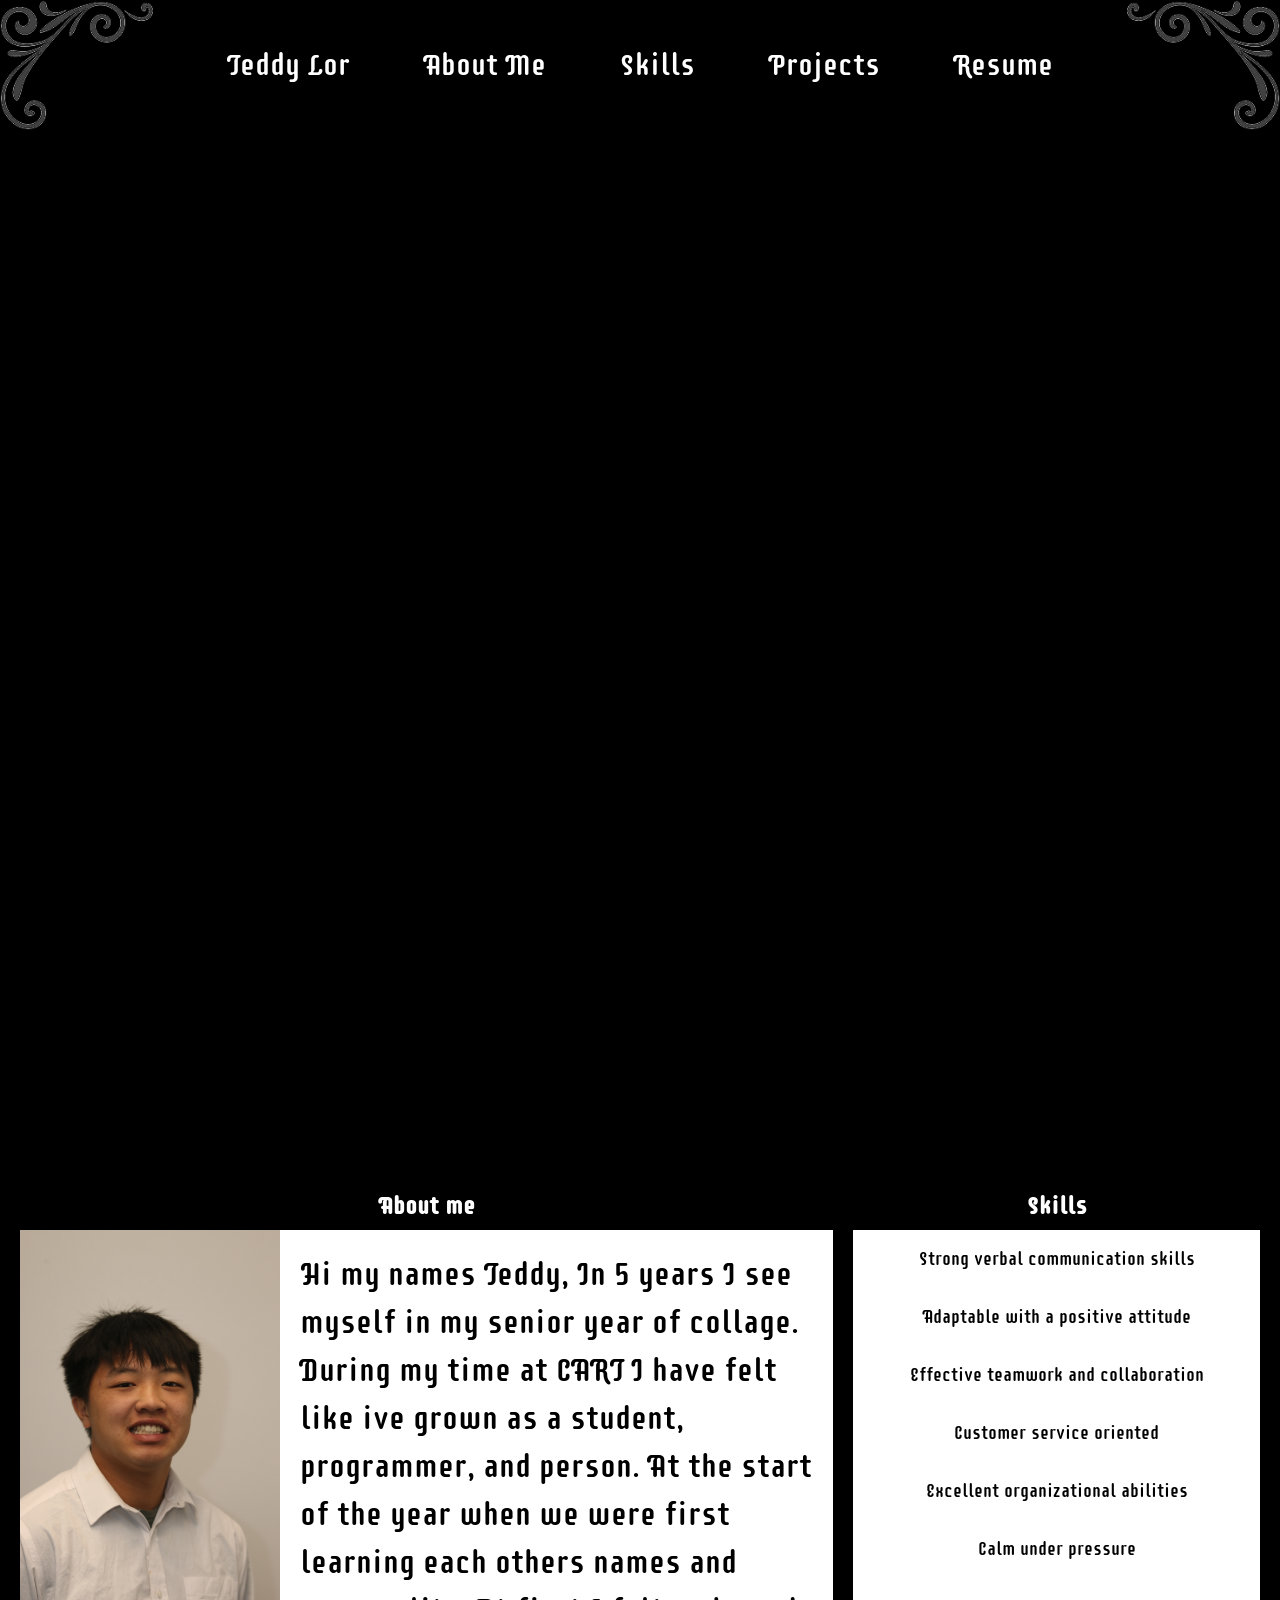
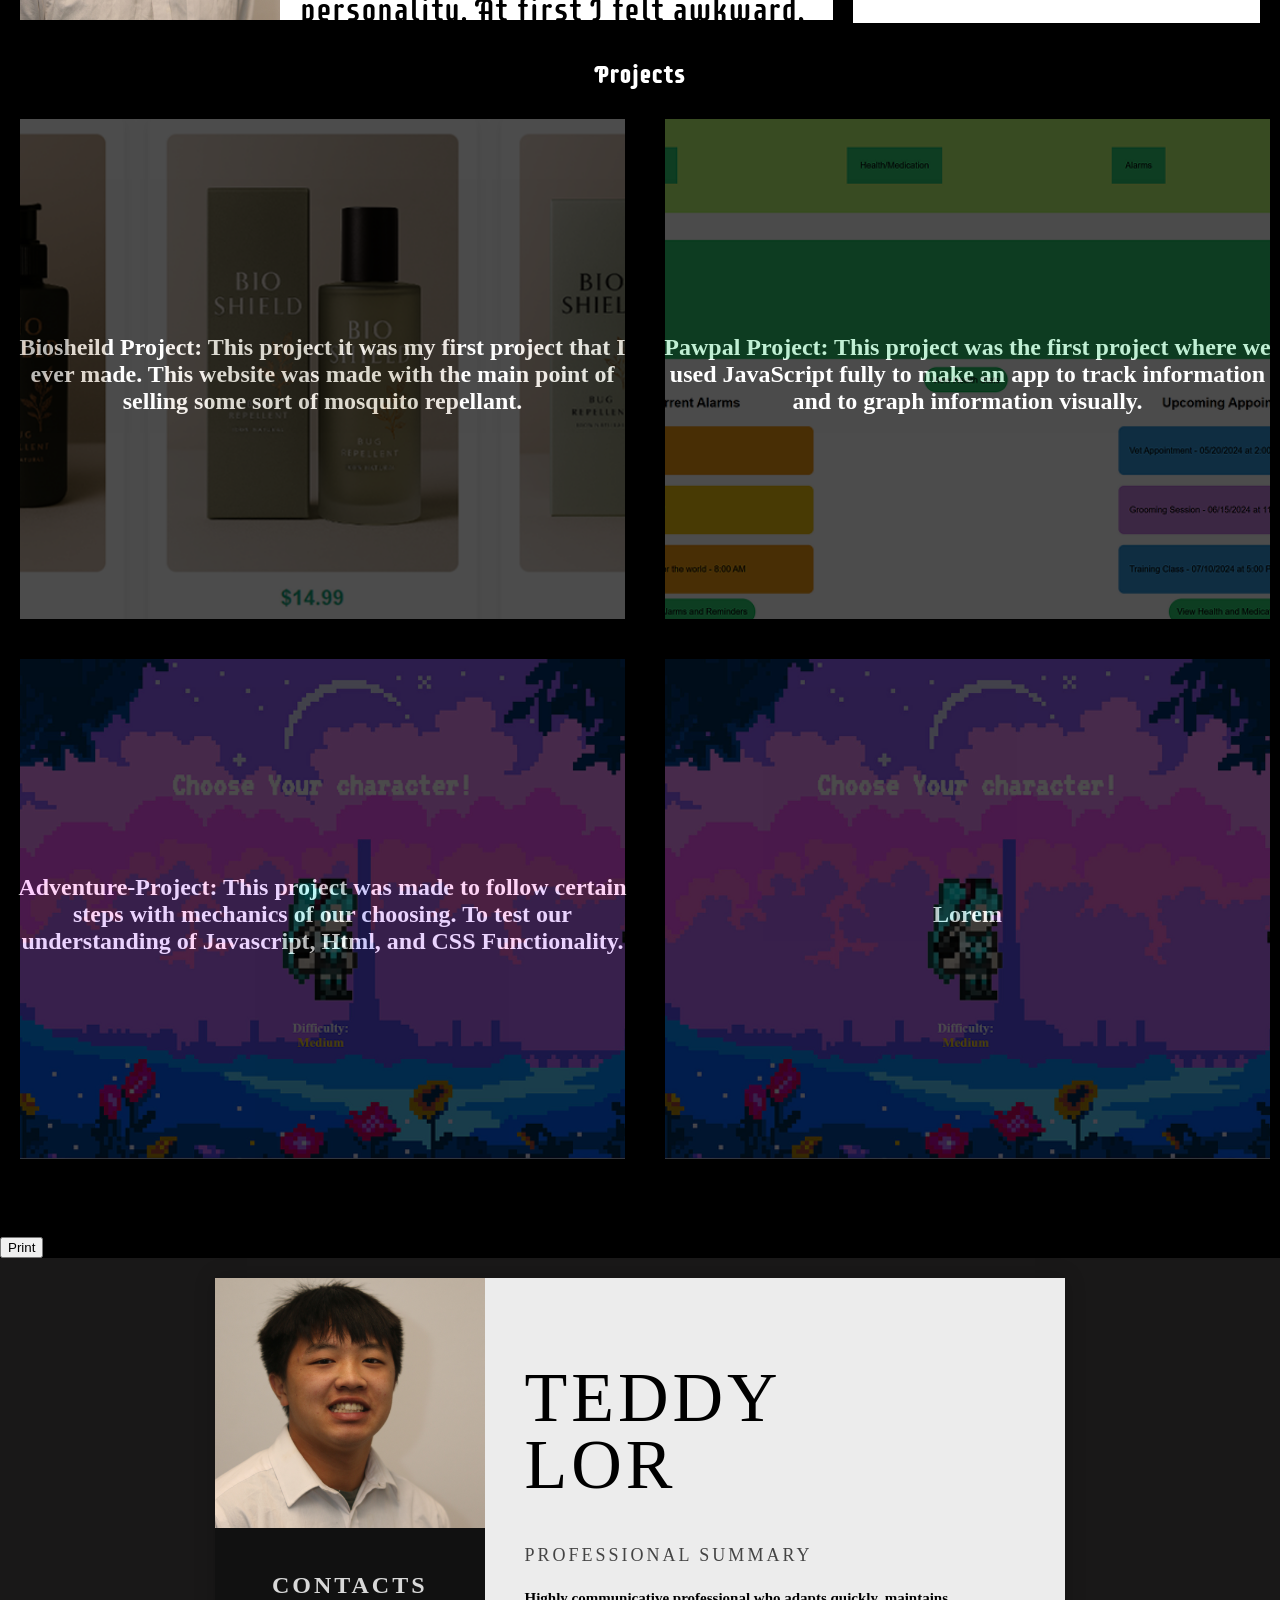
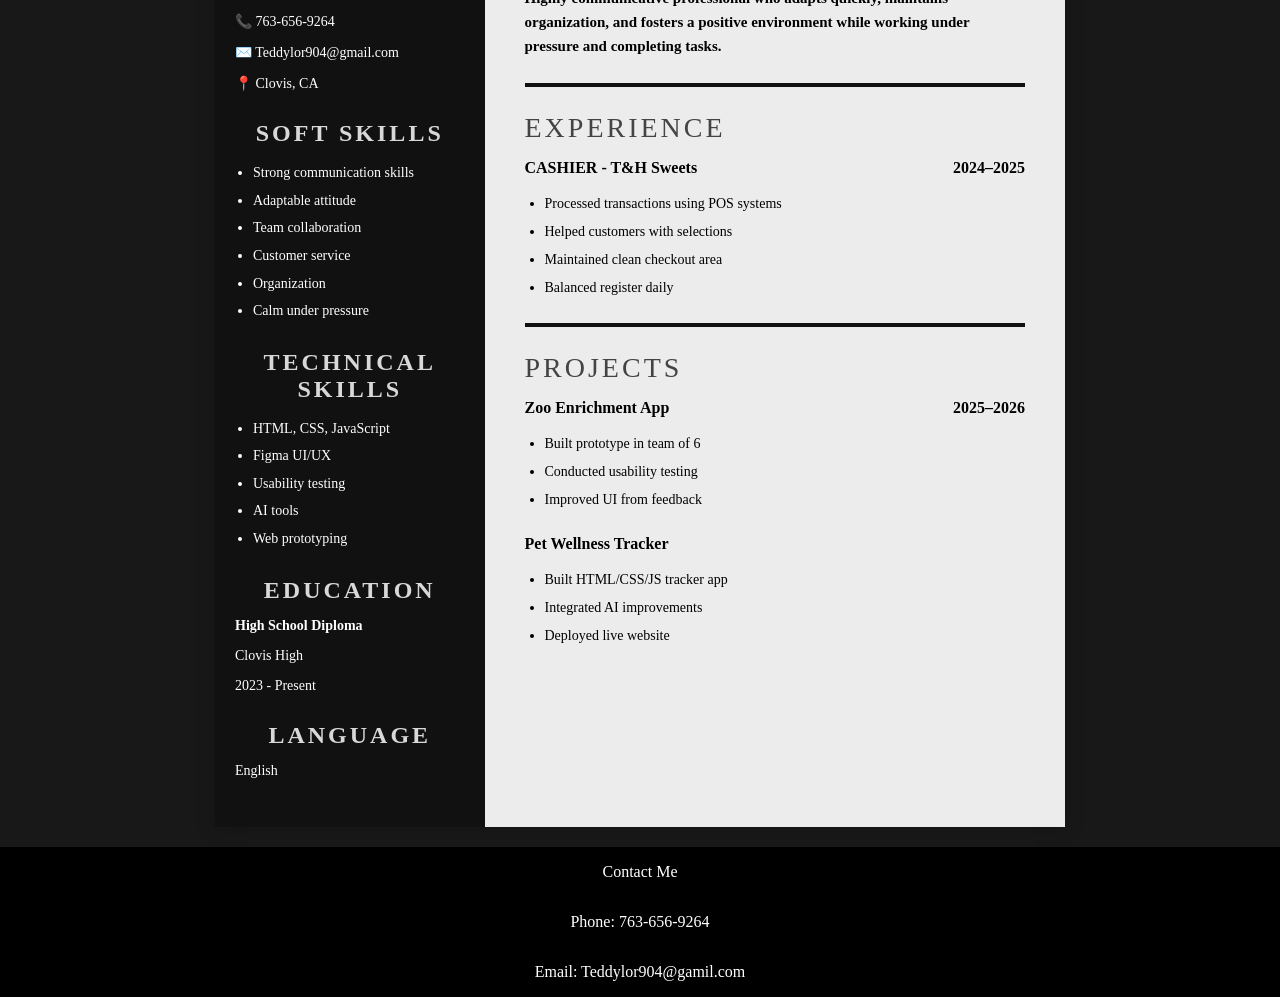
==== commit 9fa2ae4b: "sad me yay" ====
--- a/index.html
+++ b/index.html
@@ -24,7 +24,7 @@
             Your browser does not support this video tag.
         </video>
 
-        <section>
+        <section id="cards">
 
             <article class="all">
                 <section class="column about-section">
@@ -32,11 +32,13 @@
                     <div class="content-box about-content">
                         <img src="me.JPG" alt="myface" class="myface">
                         <p class="textMe">
-                            Hi my name is Teddy, I love playing Basketball and love helping out in my community. I was
-                            born in Wisconsin, then raised in both Wisconsin and Minnesota. I am now located in
-                            California continuing my high school carrer at Clovis High.
-                            In the next 10 years I see myself at Fresno state taking my physchology major with a part
-                            time job. Thank you for your time and consideration.
+                            Hi my names Teddy, In 5 years I see myself in my senior year of collage. During my time at
+                            CART I have felt like ive grown as a
+                            student, programmer, and person. At the start of the year when we were first learning each
+                            others names and personality. At first I felt awkward, but eventually got confrortable with
+                            the people around me.
+                            This has changed me to become a more verbal person and share my ideas to the community and
+                            direct me towards a more clear goal of going to collage.
                     </div>
                 </section>
 
@@ -89,7 +91,7 @@
                         <div class="section">
                             <h2>CONTACTS</h2>
                             <p>📞 763-656-9264</p>
-                            <p>✉️ Teddylor04@gmail.com</p>
+                            <p>✉️ Teddylor904@gmail.com</p>
                             <p>📍 Clovis, CA</p>
                         </div>
                         <div class="section">
@@ -117,13 +119,13 @@
                             <h2>EDUCATION</h2>
                             <p><b>High School Diploma</b></p>
                             <p>Clovis High</p>
-                            <p>2023 - 2027</p>
+                            <p>2023 - Present</p>
                         </div>
 
                         <div class="section">
                             <h2>LANGUAGE</h2>
                             <p>English</p>
-                            <p>Spanish</p>
+
                         </div>
 
                     </div>
@@ -192,7 +194,11 @@
     <script src="script.js"></script>
 </body>
 <footer>
-    weird
+    <div id="footer">
+        <p>Contact Me</p>
+        <p>Phone: 763-656-9264 </p>
+        <p>Email: Teddylor904@gamil.com </p>
+    </div>
 </footer>
 
 </html>
--- a/style.css
+++ b/style.css
@@ -1,6 +1,6 @@
 @import url('https://fonts.googleapis.com/css2?family=Supermercado+One&display=swap');
 @import url('https://fonts.googleapis.com/css2?family=Libre+Barcode+39&display=swap');
-@import url('https://fonts.cdnfonts.com/css/sans-comic-sans');
+@import url('https://fonts.googleapis.com/css2?family=IBM+Plex+Serif:ital,wght@0,100;0,200;0,300;0,400;0,500;0,600;0,700;1,100;1,200;1,300;1,400;1,500;1,600;1,700&display=swap');
 body {
     margin: 0%;
     padding: 0%;
@@ -52,7 +52,9 @@
     padding-left: 10px;
   }
   
-
+.cards {
+    border-radius: 15px;
+}
 .all {
     display: flex;
     gap: 20px; 
@@ -168,7 +170,7 @@
     height: auto;
     padding-left: 15px;
     transition: transform 0.3s ease;
-    
+    cursor: pointer;
 }
 .BackBtn :hover {
     transform: scale(1.1);
@@ -308,8 +310,15 @@
 }
 .printBtn{
     display: flex;
-    align-self: end;
+    align-content: end;
     justify-content: end;
+}
+#footer{
+    display: flex;
+    flex-direction: column;
+    justify-content: center;
+    align-items: center;
+    text-align: center;
 }
 @media print {
     /* Hide everything */
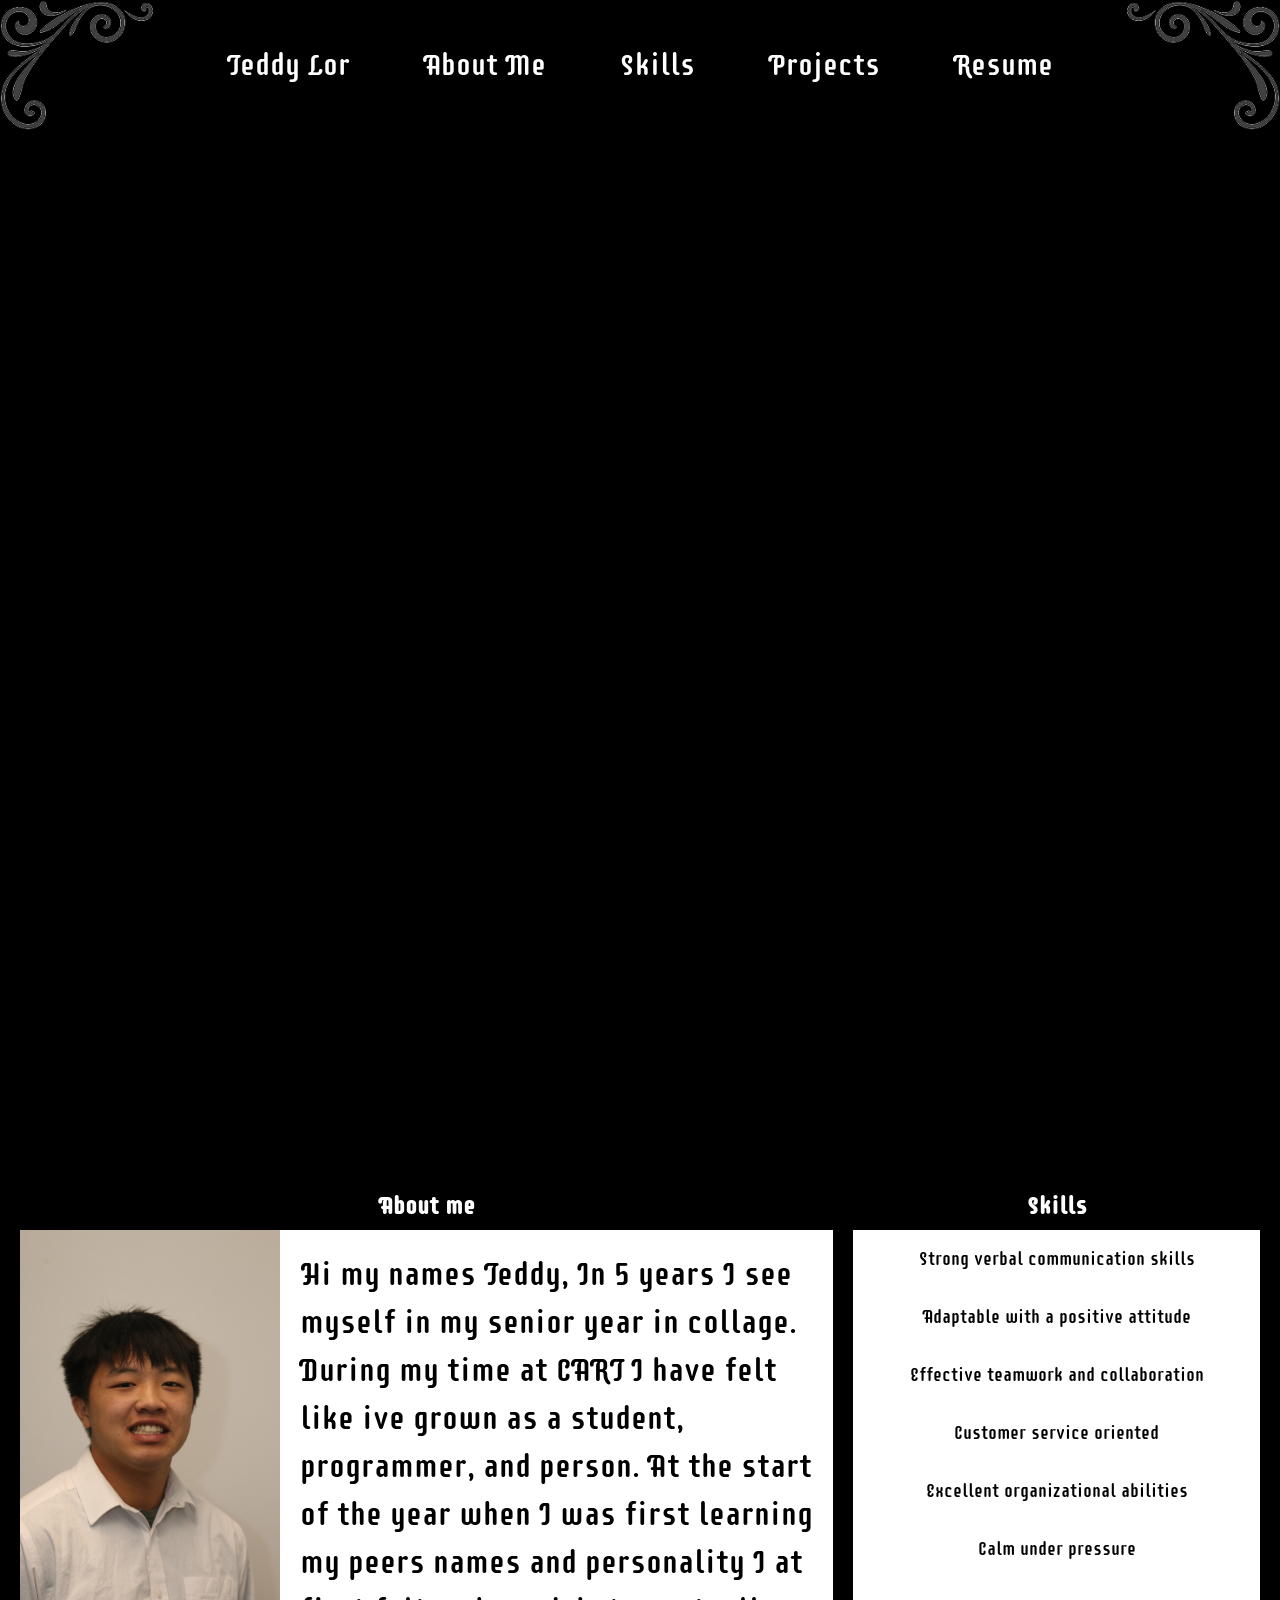
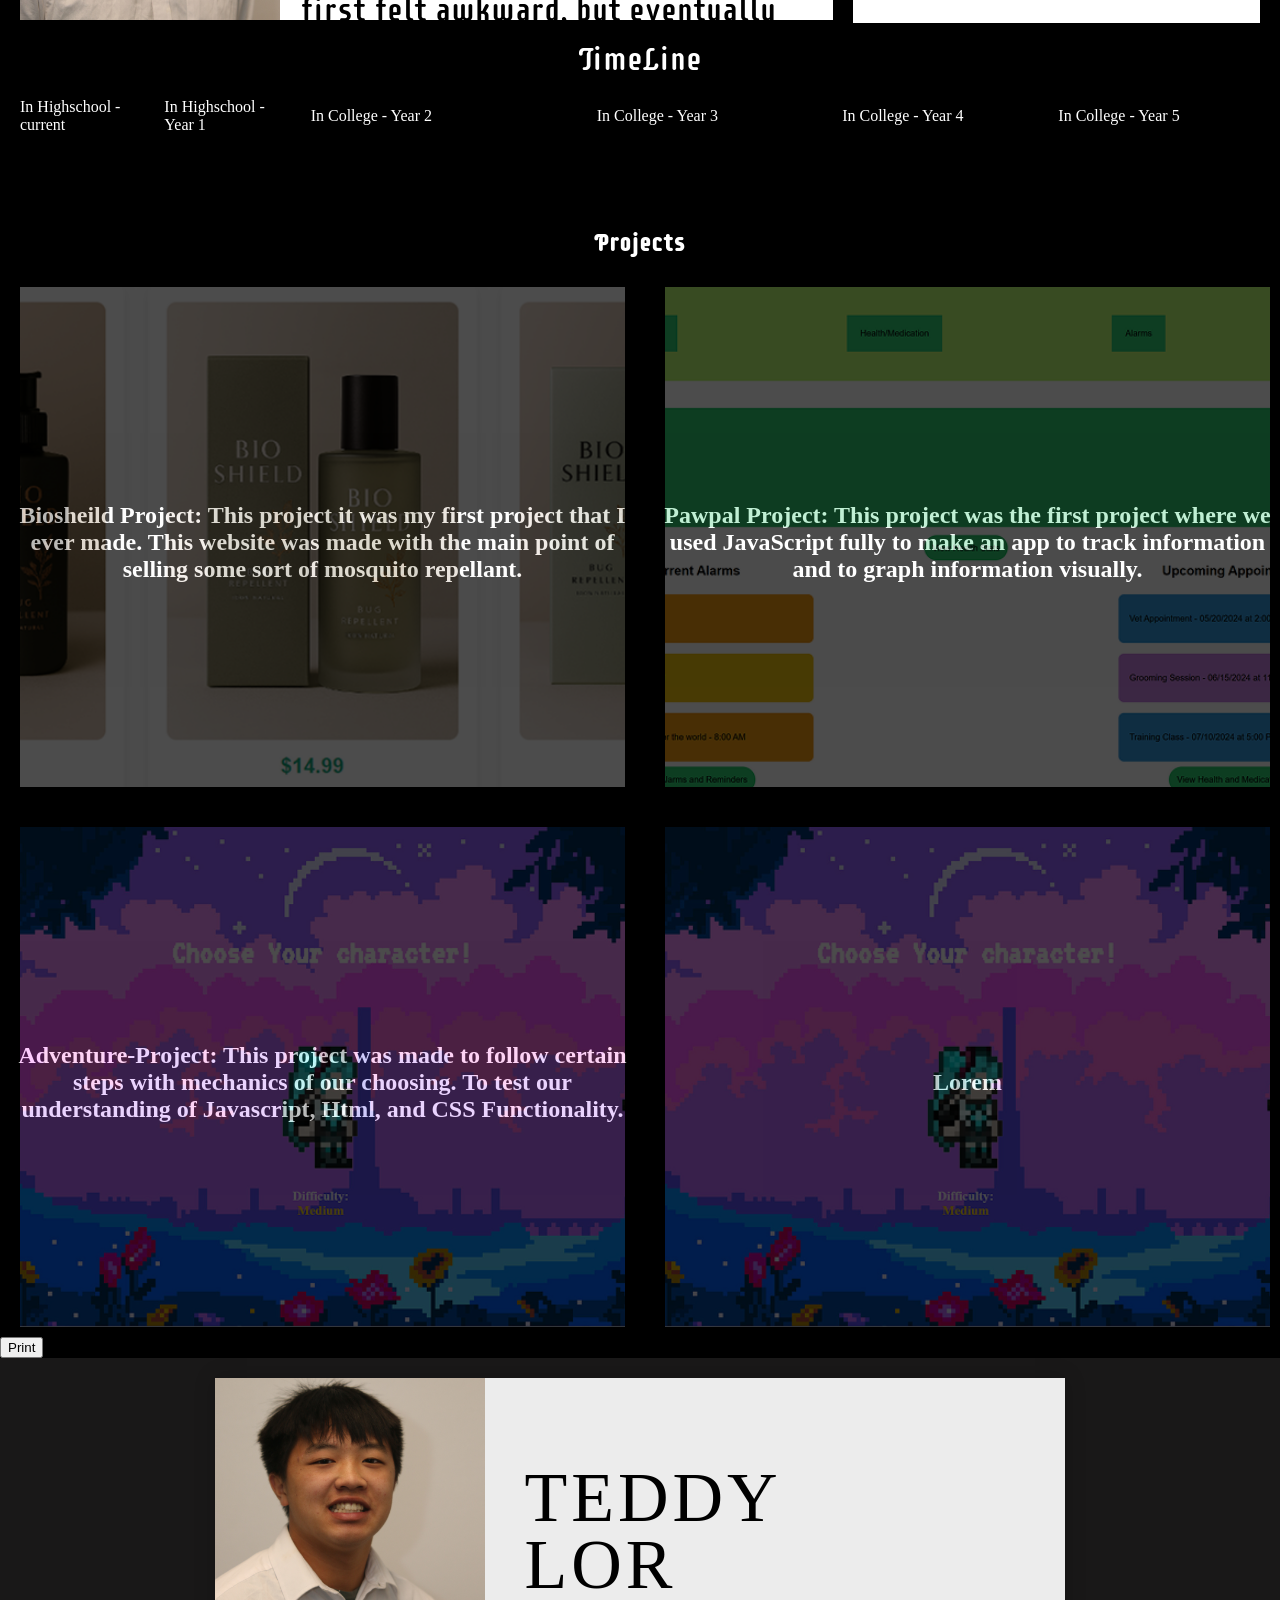
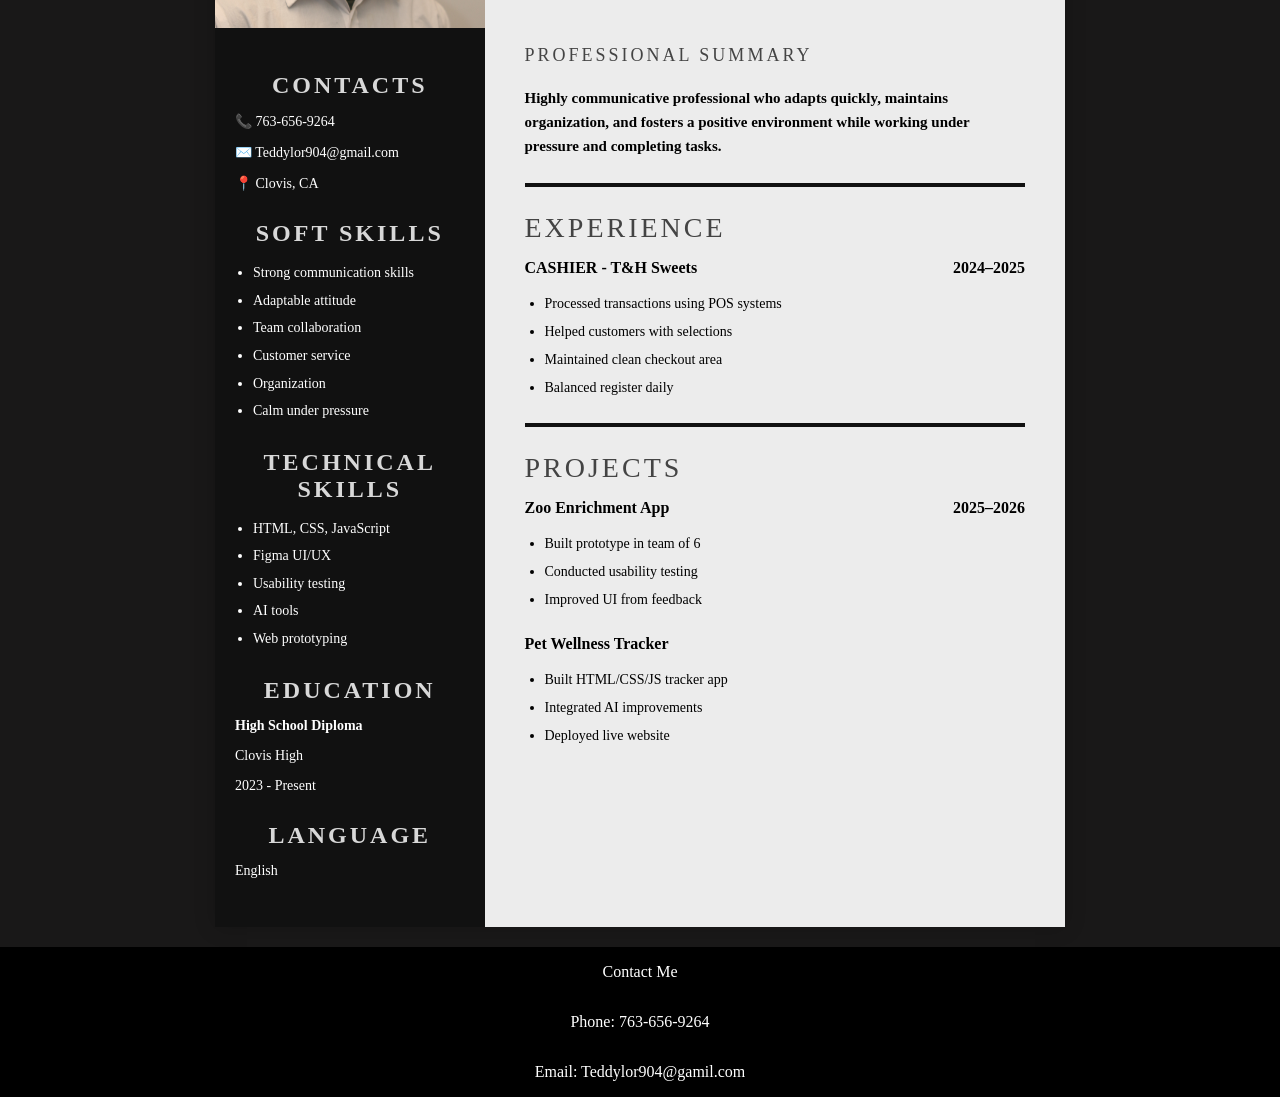
==== commit f4ee628c: "yay alot of stuff" ====
--- a/index.html
+++ b/index.html
@@ -32,15 +32,16 @@
                     <div class="content-box about-content">
                         <img src="me.JPG" alt="myface" class="myface">
                         <p class="textMe">
-                            Hi my names Teddy, In 5 years I see myself in my senior year of collage. During my time at
+                            Hi my names Teddy, In 5 years I see myself in my senior year in collage. During my time at
                             CART I have felt like ive grown as a
-                            student, programmer, and person. At the start of the year when we were first learning each
-                            others names and personality. At first I felt awkward, but eventually got confrortable with
+                            student, programmer, and person. At the start of the year when I was first learning my peers
+                            names and personality I at first felt awkward, but eventually got comfortable with
                             the people around me.
                             This has changed me to become a more verbal person and share my ideas to the community and
-                            direct me towards a more clear goal of going to collage.
+                            direct me towards a more clear goal of going to collage and being more successful.
                     </div>
                 </section>
+
 
                 <section class="column skills-section">
                     <h2 class="Skills" id="Skills">Skills</h2>
@@ -53,7 +54,34 @@
                         <p>Calm under pressure</p>
                     </div>
                 </section>
-            </article>
+            </article>  
+            <p class="timeTitle">TimeLine</p>
+            <div class="timeLine">
+                <div id="Card">
+                    <article id="hov1">In Highschool - current</article>
+                    <section id="timeline-content1">Taking classes and preparing for college.</section>
+                </div>
+                <div id="Card">
+                    <article id ="hov2">In Highschool - Year 1 </article>
+                    <section id="timeline-content2">Preping for college and apply to colleges.</section>
+                </div>
+                <div id="Card">
+                    <article id="hov3">In College - Year 2</article>
+                    <section id="timeline-content3">Multitasking and managing coursework, while having a job to support my needs/wants.</section>
+                </div>
+                <div id="Card">
+                    <article id="hov4">In College - Year 3</article>
+                    <section id="timeline-content4">Gaining practical experience through internships/externships and projects.</section>
+                </div>
+                <div id="Card">
+                    <article id="hov5">In College - Year 4</article>
+                    <section id="timeline-content5">Focusing on advanced coursework and preparing for graduation.</section>
+                </div>
+                <div id="Card">
+                    <article id="hov6">In College - Year 5</article>
+                    <section id="timeline-content6">Applying for my masters and working to keep gaining experience.</section>
+                </div>
+            </div>
             <h1 class="proTitle">Projects</h1>
             <section class="Projects" id="Projects">
                 <div class="proj" id="Pro1"
@@ -70,13 +98,6 @@
                 </div>
                 <div class="proj" id="Pro4" data-title="Lorem"><img class="pro" src="Proj3.png"></div>
             </section>
-            <section class="3d stuff">
-
-            </section>
-            <p>Lorem ipsum dolor sit amet consectetur adipisicing elit. Quasi ratione cupiditate distinctio quo nobis
-                veniam et dolorum! Quas deserunt ea facilis pariatur totam corporis saepe error explicabo, rem veritatis
-                dignissimos.</p>
-        </section>
     </main>
 
     <button id="printBtn" onclick="window.print()">Print</button>
--- a/style.css
+++ b/style.css
@@ -8,7 +8,7 @@
 }
 html {
     scroll-behavior: smooth; /* Applies smooth scrolling document-wide */
-  }
+}
 .nav {
     display: flex;
     justify-content: space-between;
@@ -50,8 +50,7 @@
     grid-template-columns: repeat(2, 1fr); 
     gap: 20px; 
     padding-left: 10px;
-  }
-  
+}
 .cards {
     border-radius: 15px;
 }
@@ -149,7 +148,7 @@
 a {
     color: rgb(255, 255, 255); /* Set to your desired color */
     text-decoration: none; /* Optional: also removes the underline */
-  }
+}
 .AboutMe {
     color: white;
     font-family: "Supermercado One", cursive;
@@ -320,22 +319,65 @@
     align-items: center;
     text-align: center;
 }
+.timeLine {
+    display: flex;
+    flex-direction: row;
+    justify-content: center;
+    align-items: center;
+    gap: 20px; 
+    padding: 20px;
+    color: white;
+    cursor: pointer;
+    width: 100;
+}
+
+.timeTitle {
+    display: flex;
+    justify-content: center;
+    color: white;
+    font-family: "Supermercado One", cursive;
+    margin: 0%;
+    font-size: xx-large;
+}
+#timeline-content1 {
+    opacity: 0%;
+    transition: color 0.3s ease-in-out;
+}
+#timeline-content2 {
+    opacity: 0%;
+    transition: color 0.3s ease-in-out;
+}
+#timeline-content3 {
+    opacity: 0%;
+    transition: color 0.3s ease-in-out;
+}
+#timeline-content4 {
+    opacity: 0%;
+    transition: color 0.3s ease-in-out;
+}
+#timeline-content5 {
+    opacity: 0%;
+    transition: color 0.3s ease-in-out;
+}
+#timeline-content6 {
+    opacity: 0%;
+    transition: color 0.3s ease-in-out;
+}
 @media print {
     /* Hide everything */
     body * {
-      visibility: hidden;
+    visibility: hidden;
     }
     /* Show only the specific section and its contents */
     #section-to-print, #section-to-print * {
-      visibility: visible;
+    visibility: visible;
     }
     /* Position the section at the top of the printed page */
     #section-to-print {
-      position: absolute;
-      left: 0;
-      top: 0;
+    position: absolute;
+    left: 0;
+    top: 0;
     }
-  }
-  
-
-  +}
+
+
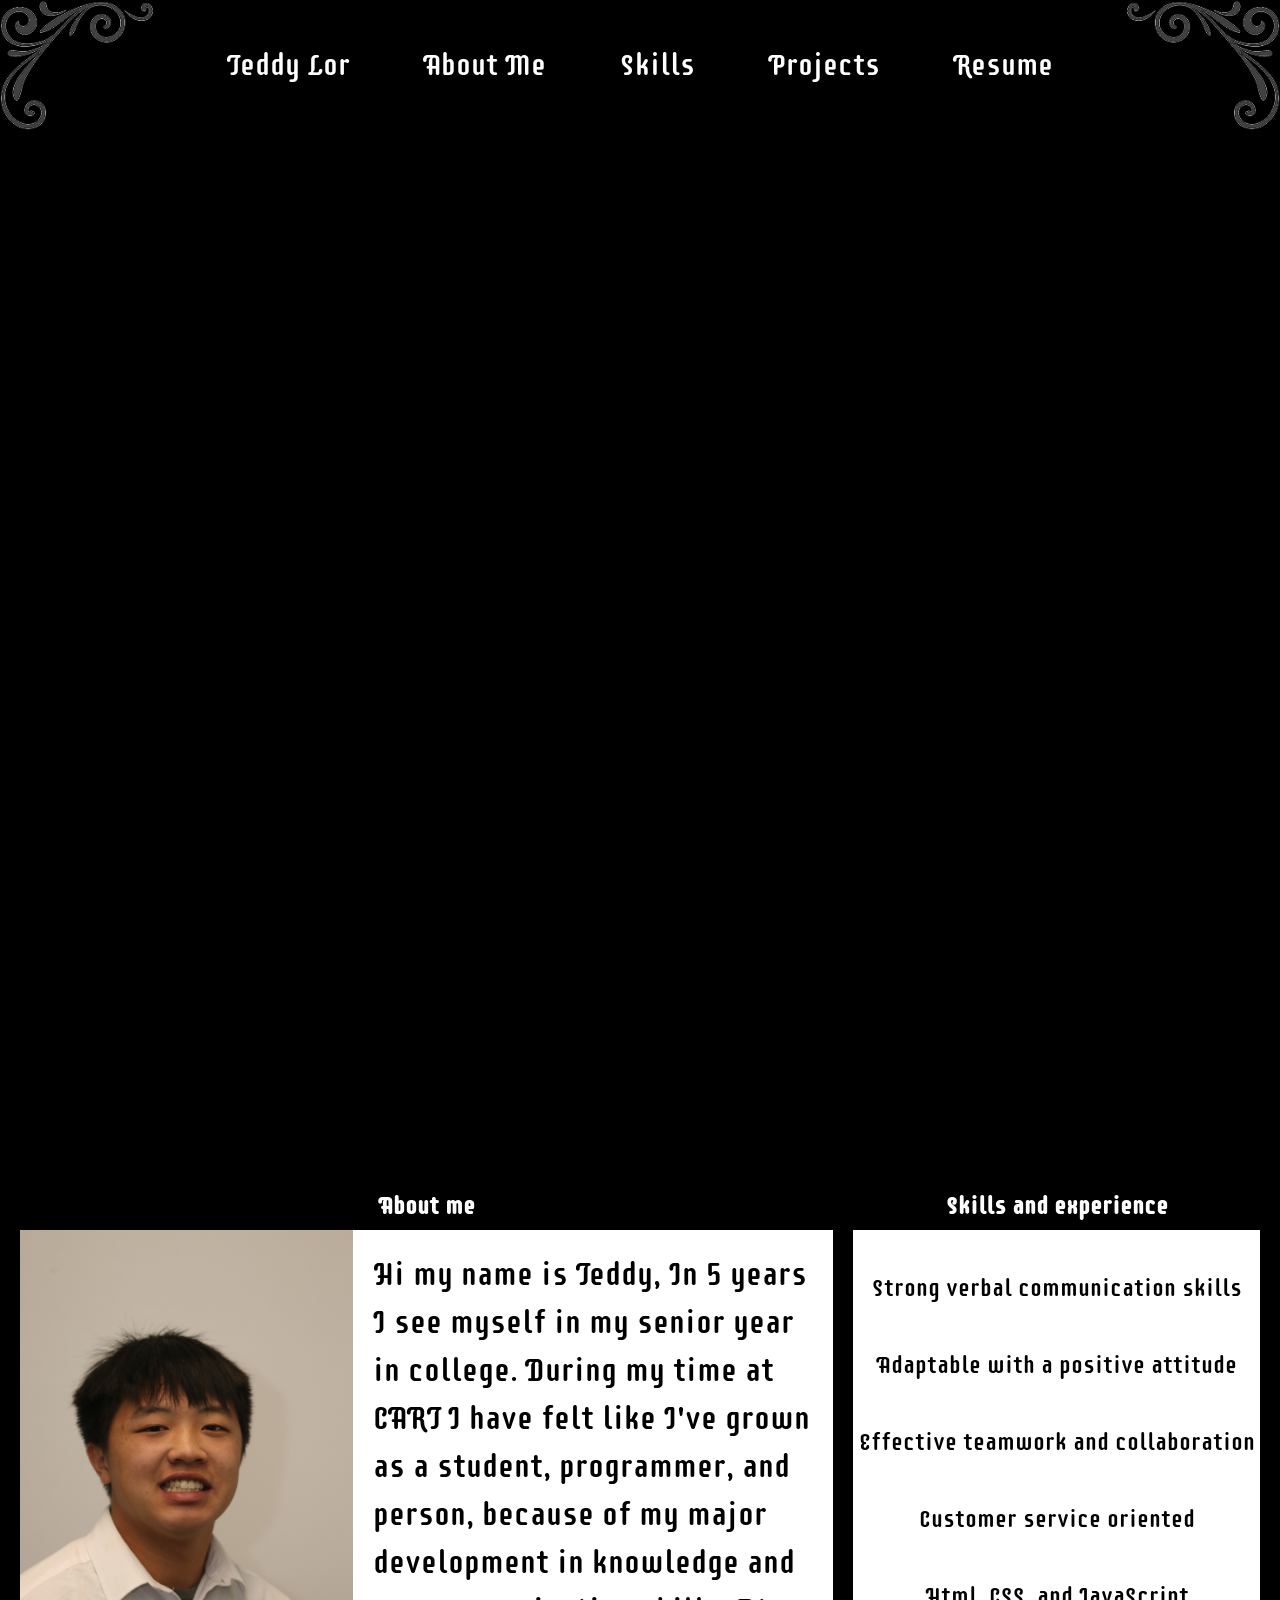
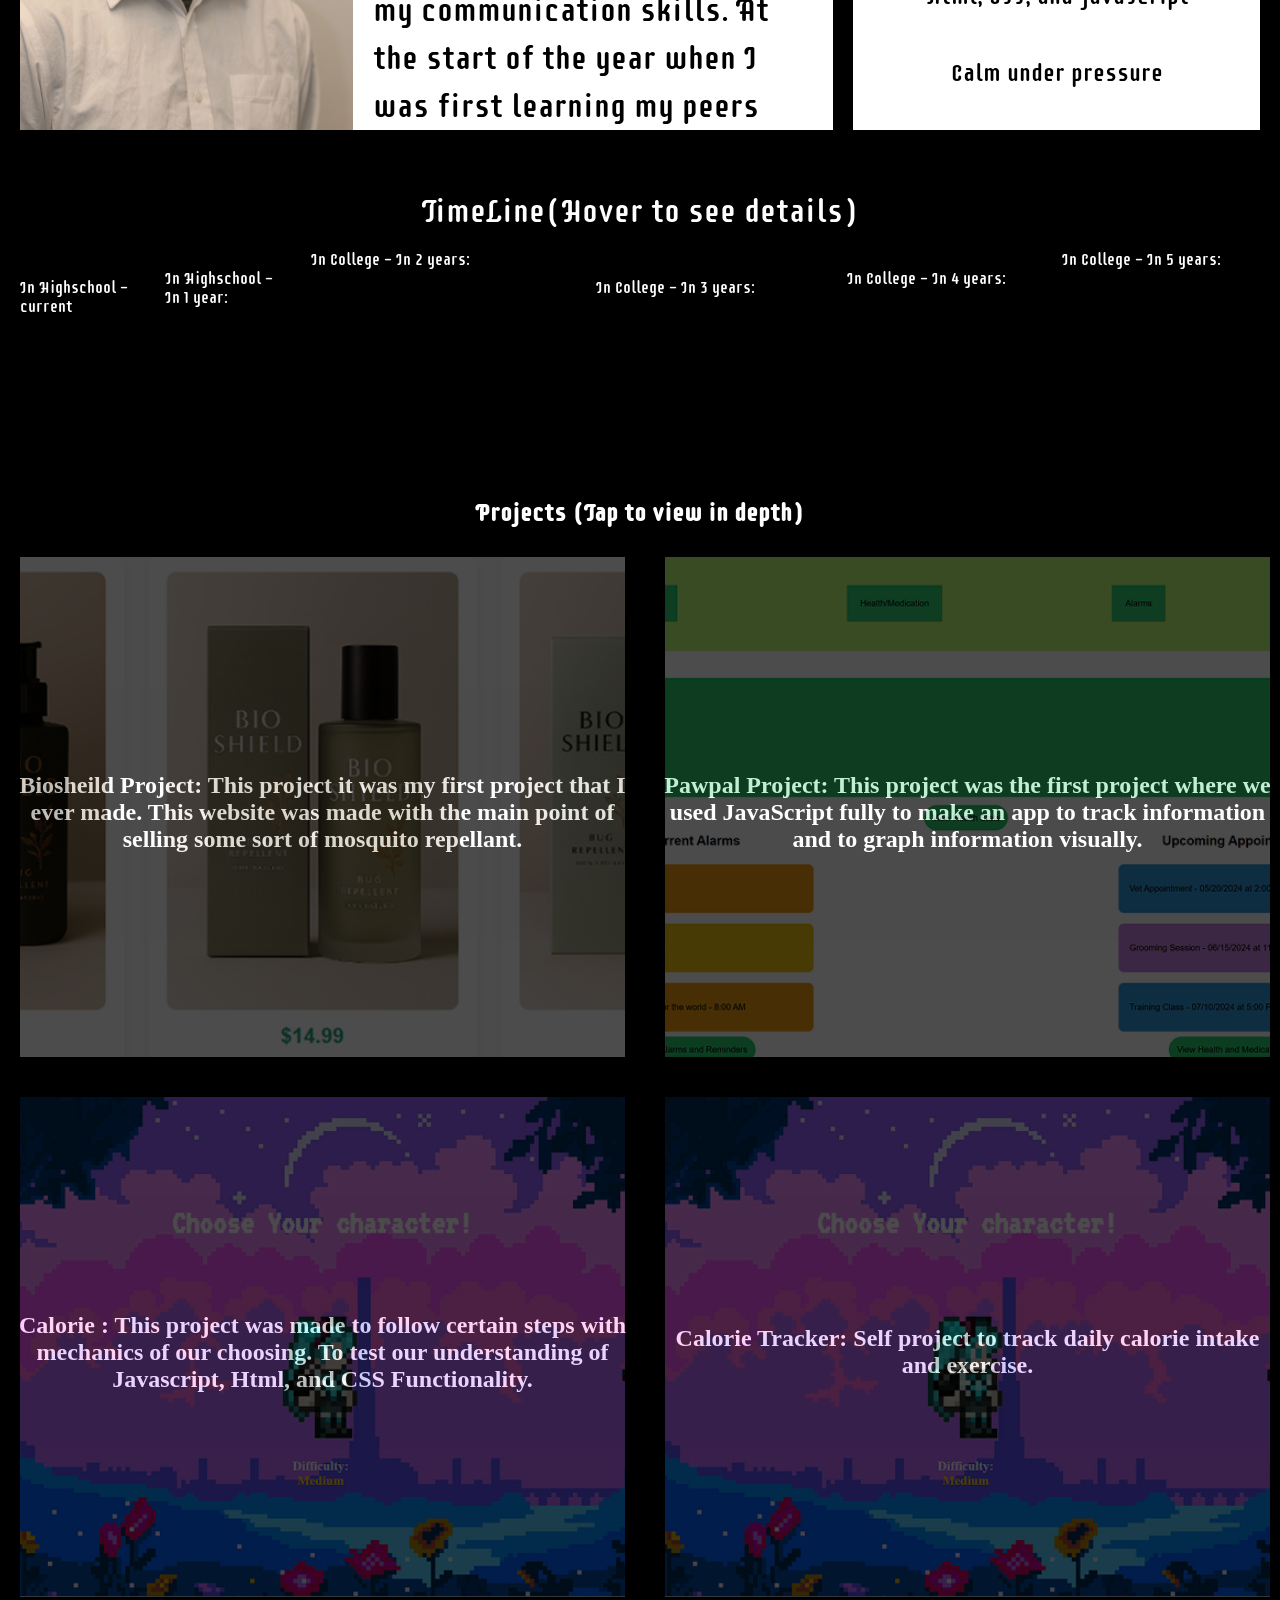
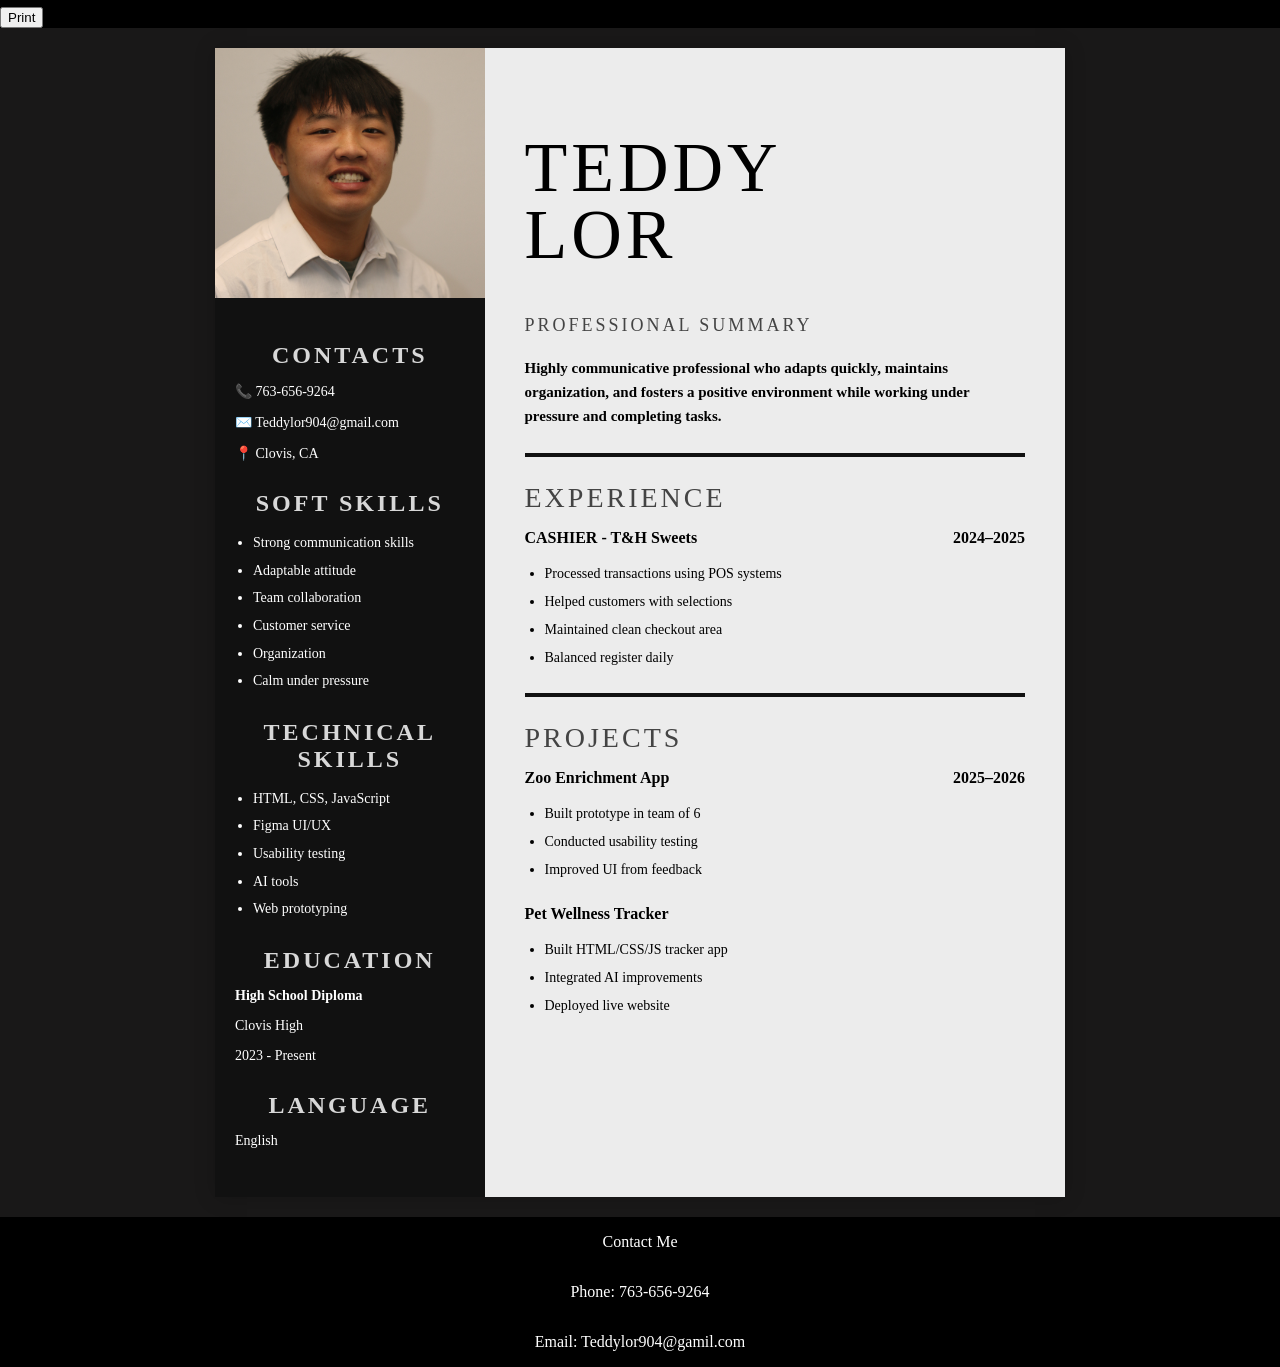
==== commit 43c0cc74: "Annoying worthy of a Crash out" ====
--- a/index.html
+++ b/index.html
@@ -32,57 +32,57 @@
                     <div class="content-box about-content">
                         <img src="me.JPG" alt="myface" class="myface">
                         <p class="textMe">
-                            Hi my names Teddy, In 5 years I see myself in my senior year in collage. During my time at
-                            CART I have felt like ive grown as a
-                            student, programmer, and person. At the start of the year when I was first learning my peers
+                            Hi my name is Teddy, In 5 years I see myself in my senior year in college. During my time at
+                            CART I have felt like I've grown as a student, programmer, and person, because of my major
+                            development in knowledge and my communication skills. At the start of the year when I was first learning my peers
                             names and personality I at first felt awkward, but eventually got comfortable with
                             the people around me.
                             This has changed me to become a more verbal person and share my ideas to the community and
-                            direct me towards a more clear goal of going to collage and being more successful.
+                            direct me towards a more clear goal of going to college and being more successful.
                     </div>
                 </section>
 
 
                 <section class="column skills-section">
-                    <h2 class="Skills" id="Skills">Skills</h2>
+                    <h2 class="Skills" id="Skills">Skills and experience</h2>
                     <div class="content-box skills-content">
                         <p>Strong verbal communication skills</p>
                         <p>Adaptable with a positive attitude</p>
                         <p>Effective teamwork and collaboration</p>
                         <p>Customer service oriented</p>
-                        <p>Excellent organizational abilities</p>
+                        <p>Html, CSS, and JavaScript</p>
                         <p>Calm under pressure</p>
                     </div>
                 </section>
             </article>  
-            <p class="timeTitle">TimeLine</p>
+            <p class="timeTitle">TimeLine(Hover to see details)</p>
             <div class="timeLine">
                 <div id="Card">
-                    <article id="hov1">In Highschool - current</article>
+                    <article class="I" id="hov1">In Highschool - current</article>
                     <section id="timeline-content1">Taking classes and preparing for college.</section>
                 </div>
                 <div id="Card">
-                    <article id ="hov2">In Highschool - Year 1 </article>
+                    <article class="I" id ="hov2">In Highschool - In 1 year: </article>
                     <section id="timeline-content2">Preping for college and apply to colleges.</section>
                 </div>
                 <div id="Card">
-                    <article id="hov3">In College - Year 2</article>
+                    <article class="I" id="hov3">In College - In 2 years: </article>
                     <section id="timeline-content3">Multitasking and managing coursework, while having a job to support my needs/wants.</section>
                 </div>
                 <div id="Card">
-                    <article id="hov4">In College - Year 3</article>
+                    <article class="I" id="hov4">In College - In 3 years: </article>
                     <section id="timeline-content4">Gaining practical experience through internships/externships and projects.</section>
                 </div>
                 <div id="Card">
-                    <article id="hov5">In College - Year 4</article>
+                    <article class="I" id="hov5">In College - In 4 years: </article>
                     <section id="timeline-content5">Focusing on advanced coursework and preparing for graduation.</section>
                 </div>
                 <div id="Card">
-                    <article id="hov6">In College - Year 5</article>
+                    <article class="I" id="hov6">In College - In 5 years: </article>
                     <section id="timeline-content6">Applying for my masters and working to keep gaining experience.</section>
                 </div>
             </div>
-            <h1 class="proTitle">Projects</h1>
+            <h1 class="proTitle">Projects (Tap to view in depth)</h1>
             <section class="Projects" id="Projects">
                 <div class="proj" id="Pro1"
                     data-title="Biosheild Project: This project it was my first project that I ever made. This website was made with the main point of selling some sort of mosquito repellant.">
@@ -93,10 +93,10 @@
                     <img class="pro" src="Proj2.png">
                 </div>
                 <div class="proj" id="Pro3"
-                    data-title="Adventure-Project: This project was made to follow certain steps with mechanics of our choosing. To test our understanding of Javascript, Html, and CSS Functionality.">
+                    data-title="Calorie : This project was made to follow certain steps with mechanics of our choosing. To test our understanding of Javascript, Html, and CSS Functionality.">
                     <img class="pro" src="Proj3.png">
                 </div>
-                <div class="proj" id="Pro4" data-title="Lorem"><img class="pro" src="Proj3.png"></div>
+                <div class="proj" id="Pro4" data-title="Calorie Tracker: Self project to track daily calorie intake and exercise."><img class="pro" src="Proj3.png"></div>
             </section>
     </main>
 
--- a/style.css
+++ b/style.css
@@ -1,10 +1,11 @@
 @import url('https://fonts.googleapis.com/css2?family=Supermercado+One&display=swap');
 @import url('https://fonts.googleapis.com/css2?family=Libre+Barcode+39&display=swap');
-@import url('https://fonts.googleapis.com/css2?family=IBM+Plex+Serif:ital,wght@0,100;0,200;0,300;0,400;0,500;0,600;0,700;1,100;1,200;1,300;1,400;1,500;1,600;1,700&display=swap');
+
 body {
     margin: 0%;
     padding: 0%;
     background-color: black;
+    font-family: ;
 }
 html {
     scroll-behavior: smooth; /* Applies smooth scrolling document-wide */
@@ -30,15 +31,15 @@
     opacity: 0;
 }
 .myface {
-    height: 390px;
+    height: 500px;
 }
 
 .textMe {
     background-color: rgb(255, 255, 255);
     width: fit-content;
-    height: 350px;
-    margin: 0%;
-    padding: 0%;
+    height: 425px;
+    margin-top: 0%;
+    padding-top: 0%;
 
 }
 .head1 {
@@ -50,6 +51,7 @@
     grid-template-columns: repeat(2, 1fr); 
     gap: 20px; 
     padding-left: 10px;
+    cursor: pointer;
 }
 .cards {
     border-radius: 15px;
@@ -69,7 +71,7 @@
 }
 .skills-section {
     flex: 1; /* exspands the box */
-    height: 400px;
+    height: 600px;
 }
 h2 {
     text-align: center;
@@ -84,7 +86,7 @@
     display: flex;
     align-items: flex-start; 
     font-family: "Supermercado One", cursive;
-font-size: xx-large;
+    font-size: xx-large;
 }
 .me {
     width: 150px; 
@@ -100,9 +102,10 @@
     flex-direction: column;
     justify-content: center;
     align-items: center;
-    padding-bottom: 45px;
-    font-family: "Supermercado One", cursive;
-    font-size: large;
+    padding-bottom: 0px;;
+    font-family: "Supermercado One", cursive;
+    font-size: x-large;
+    height: 500px;
 }
 .proj {
     display: flex;
@@ -152,6 +155,7 @@
 .AboutMe {
     color: white;
     font-family: "Supermercado One", cursive;
+
 }
 .Skills {
 color: white;
@@ -177,7 +181,7 @@
 
 .projText {
     color: white;
-    font-size: large;
+    font-size: xx-large;
     font-family: "Supermercado One" cursive;
     display: flex;
     flex-direction: column;
@@ -328,38 +332,49 @@
     padding: 20px;
     color: white;
     cursor: pointer;
-    width: 100;
+
+    font-family: supermercado one, cursive;
 }
 
 .timeTitle {
     display: flex;
     justify-content: center;
+    align-items: center;
     color: white;
     font-family: "Supermercado One", cursive;
     margin: 0%;
+    padding: 0%;
     font-size: xx-large;
+    font-family: "Supermercado One", cursive;
 }
 #timeline-content1 {
+    width:10%;
     opacity: 0%;
     transition: color 0.3s ease-in-out;
 }
 #timeline-content2 {
+    width:20%;
     opacity: 0%;
     transition: color 0.3s ease-in-out;
 }
 #timeline-content3 {
-    opacity: 0%;
-    transition: color 0.3s ease-in-out;
+    width:25%;
+    opacity: 0%;
+    transition: color 0.3s ease-in-out;
+
 }
 #timeline-content4 {
+    width:20%;
     opacity: 0%;
     transition: color 0.3s ease-in-out;
 }
 #timeline-content5 {
+    width:20%;
     opacity: 0%;
     transition: color 0.3s ease-in-out;
 }
 #timeline-content6 {
+    width:20%;
     opacity: 0%;
     transition: color 0.3s ease-in-out;
 }
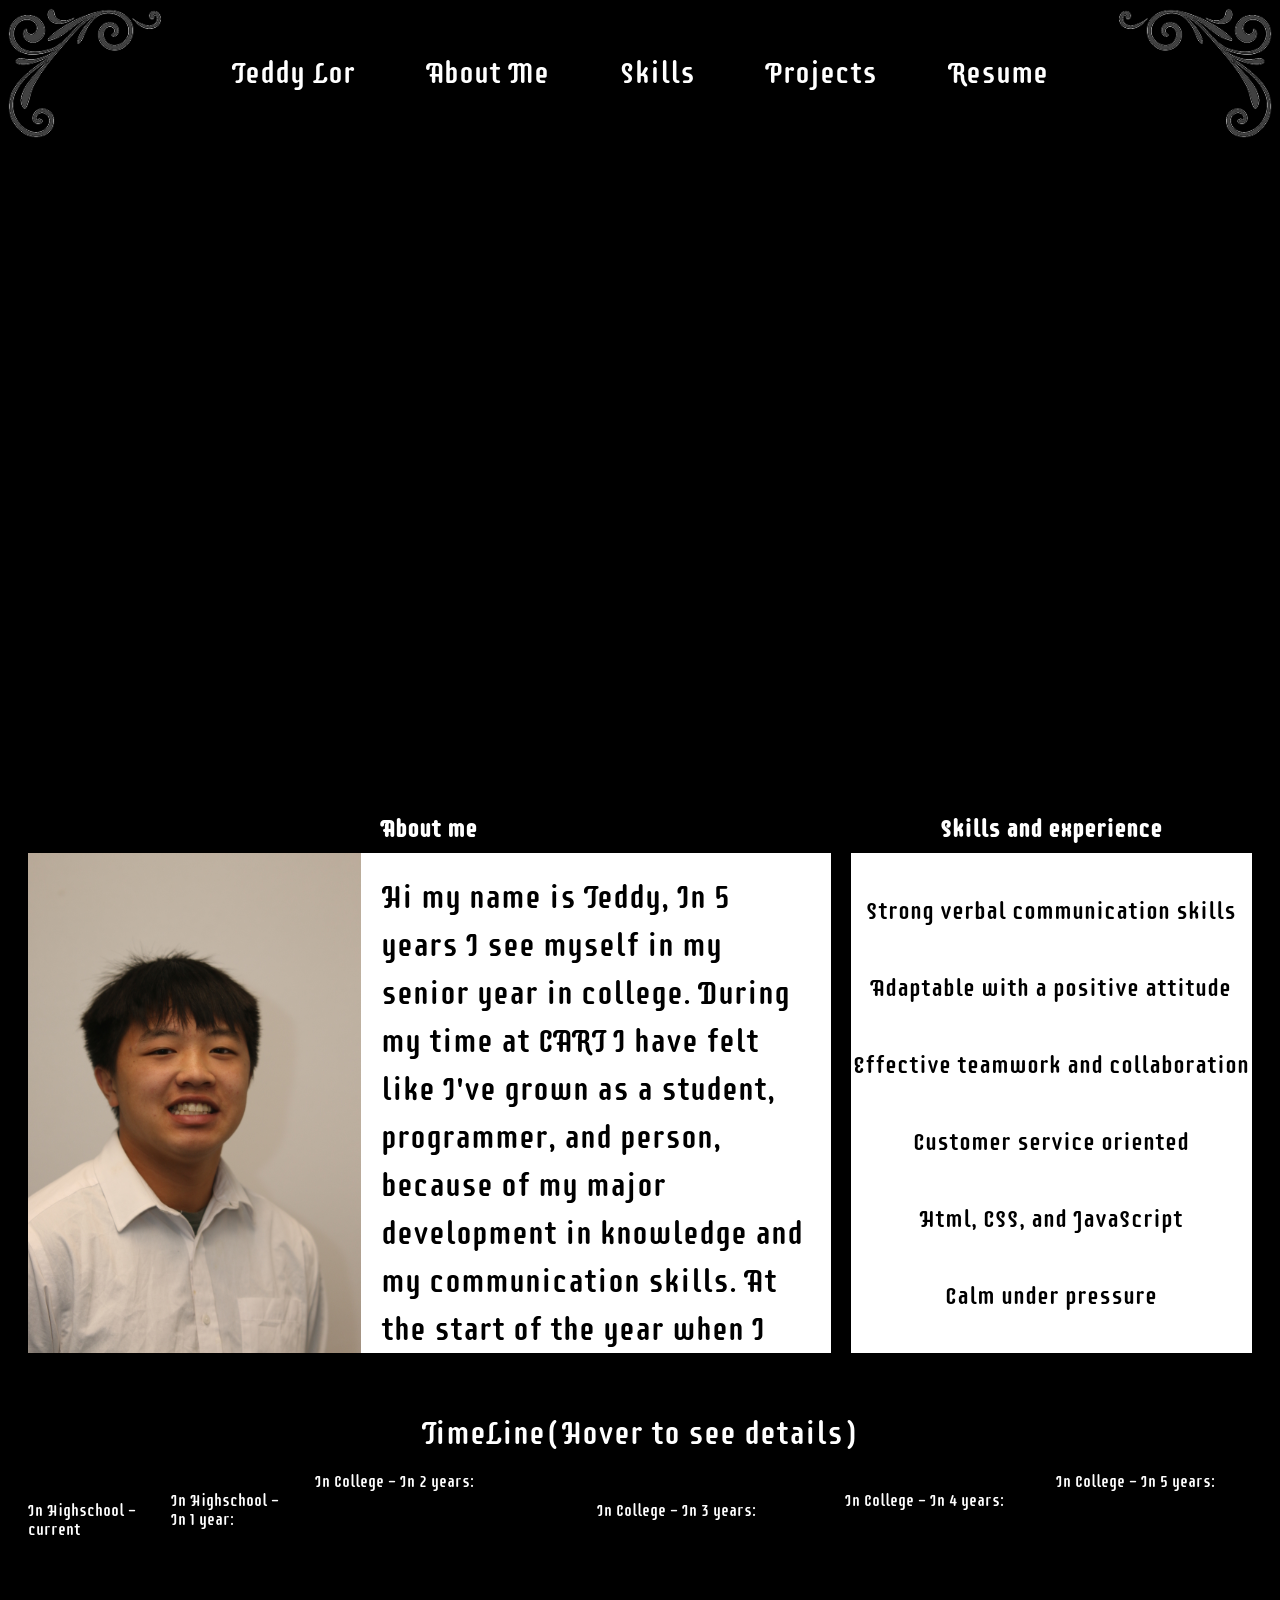
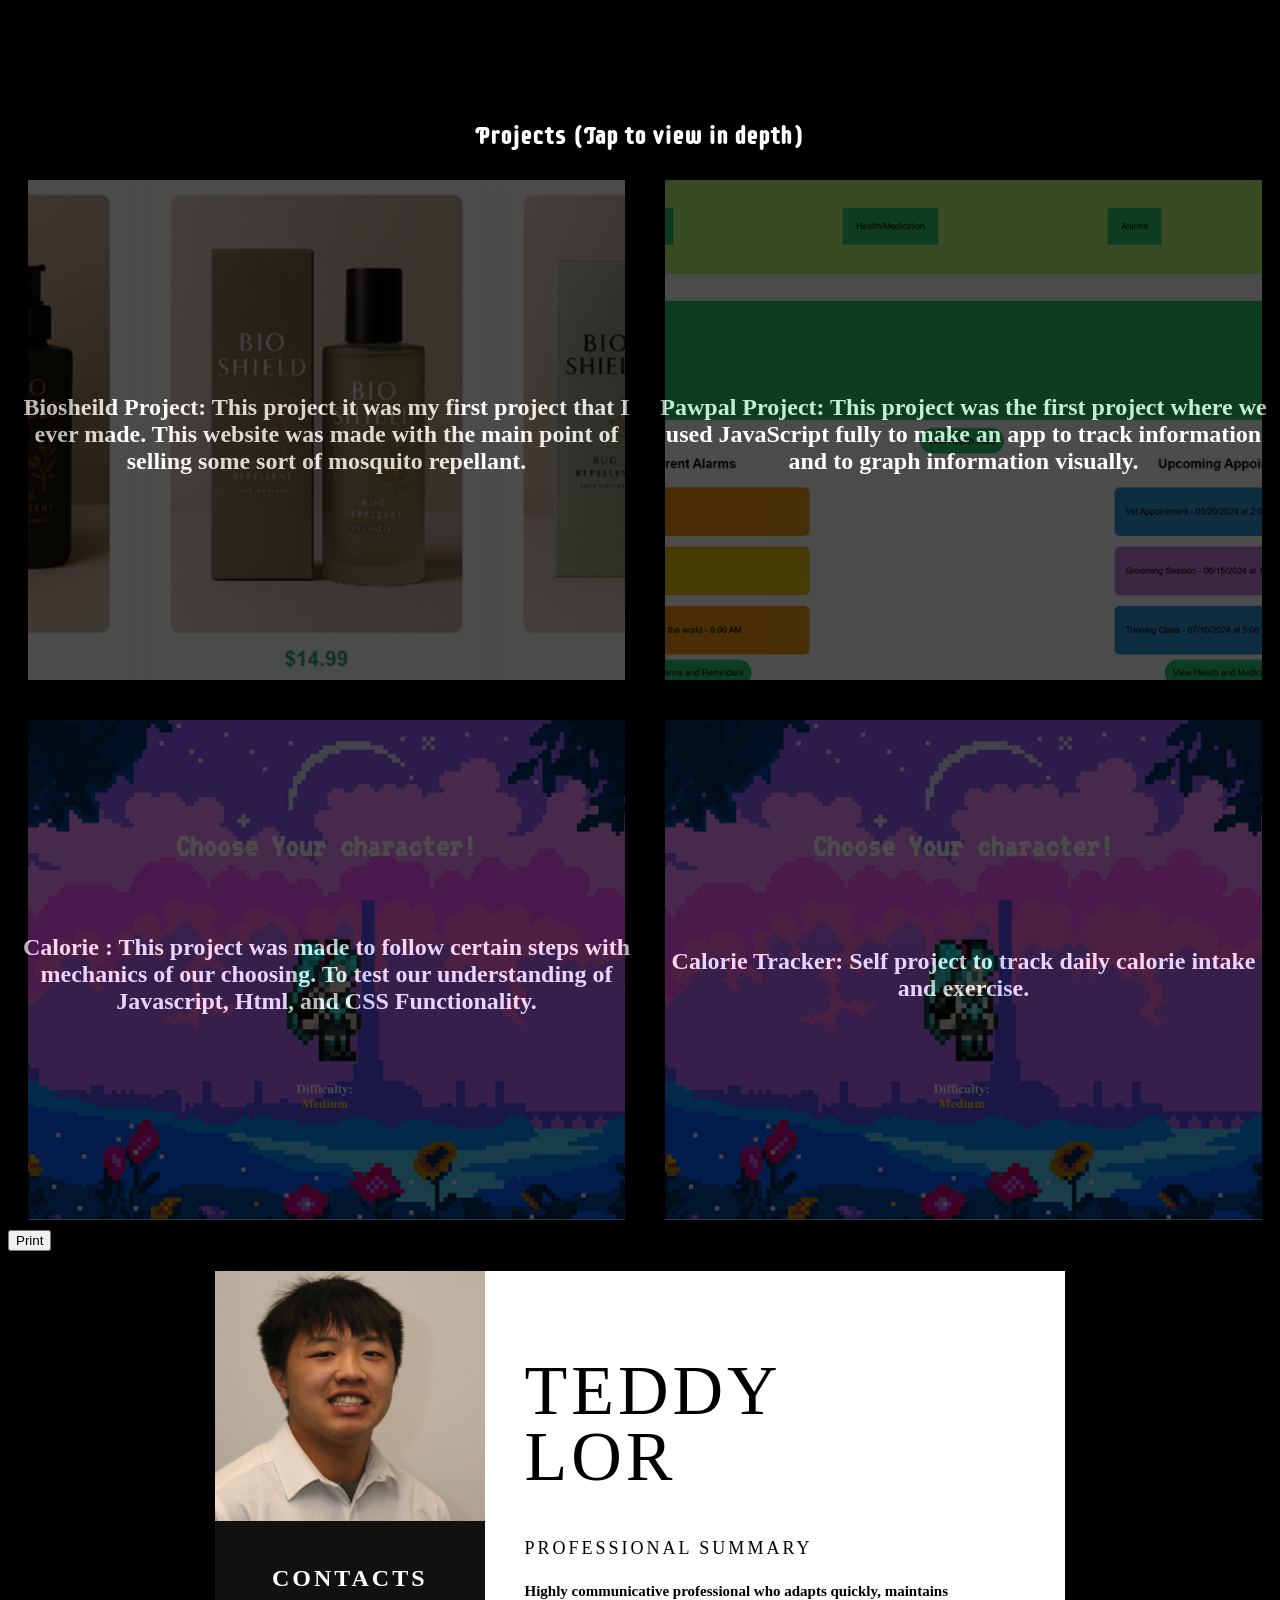
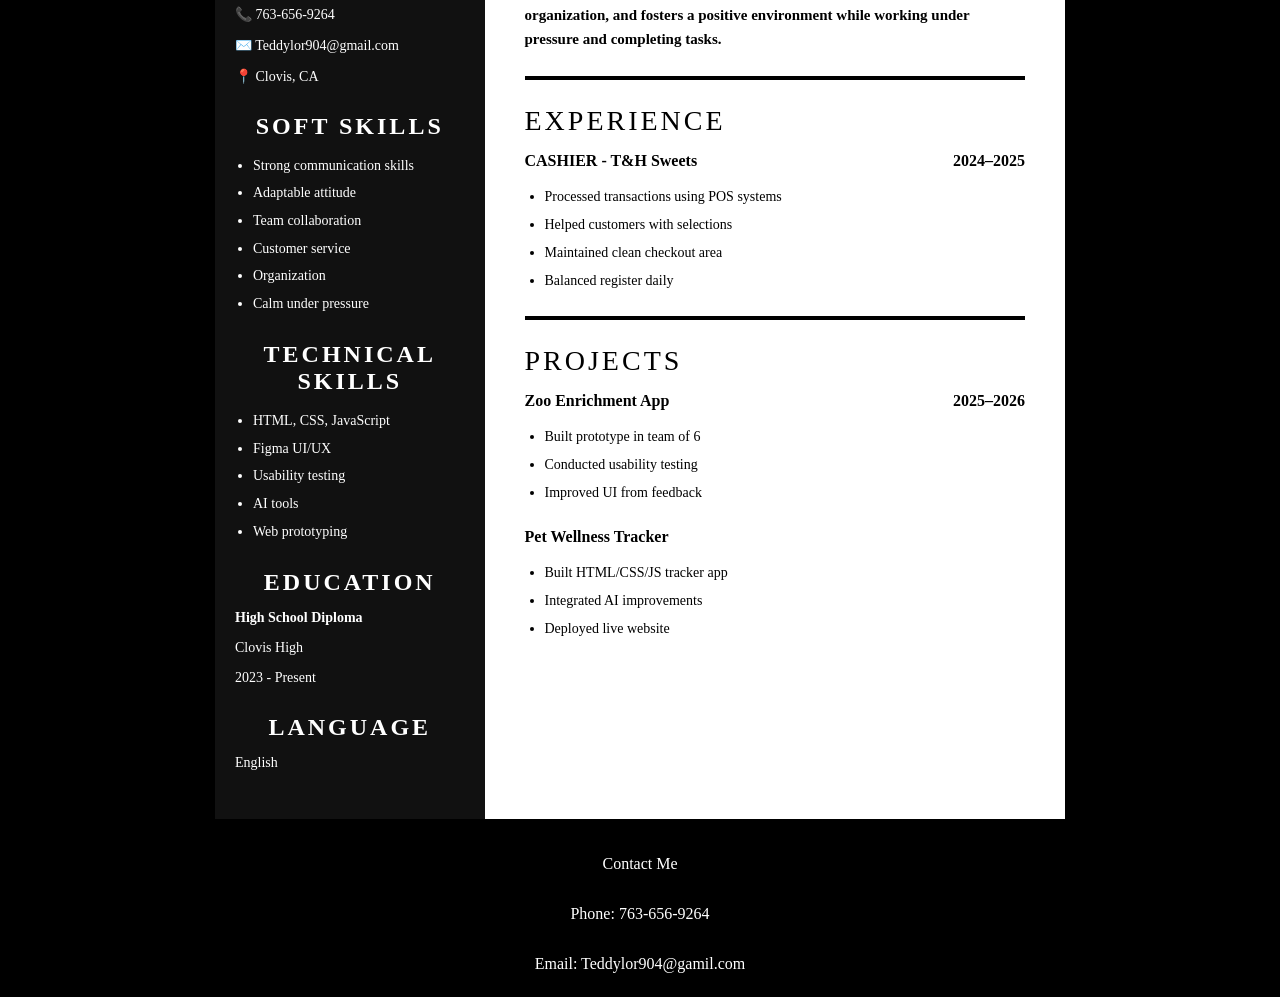
==== commit cb848f78: "pushed yay" ====
--- a/index.html
+++ b/index.html
@@ -19,7 +19,7 @@
 
 
     <main class="loop">
-        <video width="2035px" autoplay muted loop>
+        <video width="100%" autoplay muted loop>
             <source src="loop.mp4" type="video/mp4">
             Your browser does not support this video tag.
         </video>
--- a/style.css
+++ b/style.css
@@ -2,10 +2,7 @@
 @import url('https://fonts.googleapis.com/css2?family=Libre+Barcode+39&display=swap');
 
 body {
-    margin: 0%;
-    padding: 0%;
     background-color: black;
-    font-family: ;
 }
 html {
     scroll-behavior: smooth; /* Applies smooth scrolling document-wide */
@@ -93,6 +90,8 @@
     height: auto;
 
 }
+
+
 .textMe {
     padding: 20px;
     line-height: 1.5;
@@ -149,8 +148,8 @@
     align-items: center;
 }
 a {
-    color: rgb(255, 255, 255); /* Set to your desired color */
-    text-decoration: none; /* Optional: also removes the underline */
+    color: rgb(255, 255, 255); 
+    text-decoration: none; 
 }
 .AboutMe {
     color: white;
@@ -187,12 +186,12 @@
     flex-direction: column;
     justify-content: center;
     align-items: center;
-
-
+    padding-left:10px ;
+    padding-right:10px ;
 }
 /* resume stuff */
 .page{
-    background:#191818;
+    background:black;
     min-height:100vh;
     display:flex;
     justify-content:center;
@@ -202,16 +201,16 @@
 
 .resume{
     width:850px;
-    background:#ececec;
+    background:white;
     display:flex;
-    box-shadow:0 0 20px rgba(0,0,0,0.2);
+
 }
 
 /* LEFT SIDE */
 .left{
     width:35%;
     background:#111;
-    color:#fff;
+    color:white;
 }
 
 .left .img-box img{
@@ -232,7 +231,7 @@
     font-size:24px;
     letter-spacing:3px;
     margin-bottom:12px;
-    color:#d8d8d8;
+    color:white;
 }
 
 .section ul{
@@ -267,7 +266,7 @@
     margin-top:10px;
     font-size:18px;
     letter-spacing:3px;
-    color:#444;
+    color:black;
 }
 
 .summary{
@@ -279,14 +278,14 @@
 
 .line{
     height:4px;
-    background:#111;
+    background:black;
     margin:25px 0;
 }
 
 .title{
     font-size:28px;
     letter-spacing:3px;
-    color:#444;
+    color: black;
     margin-bottom:15px;
     font-weight:300;
 }
@@ -380,7 +379,7 @@
 }
 @media print {
     /* Hide everything */
-    body * {
+    * {
     visibility: hidden;
     }
     /* Show only the specific section and its contents */
